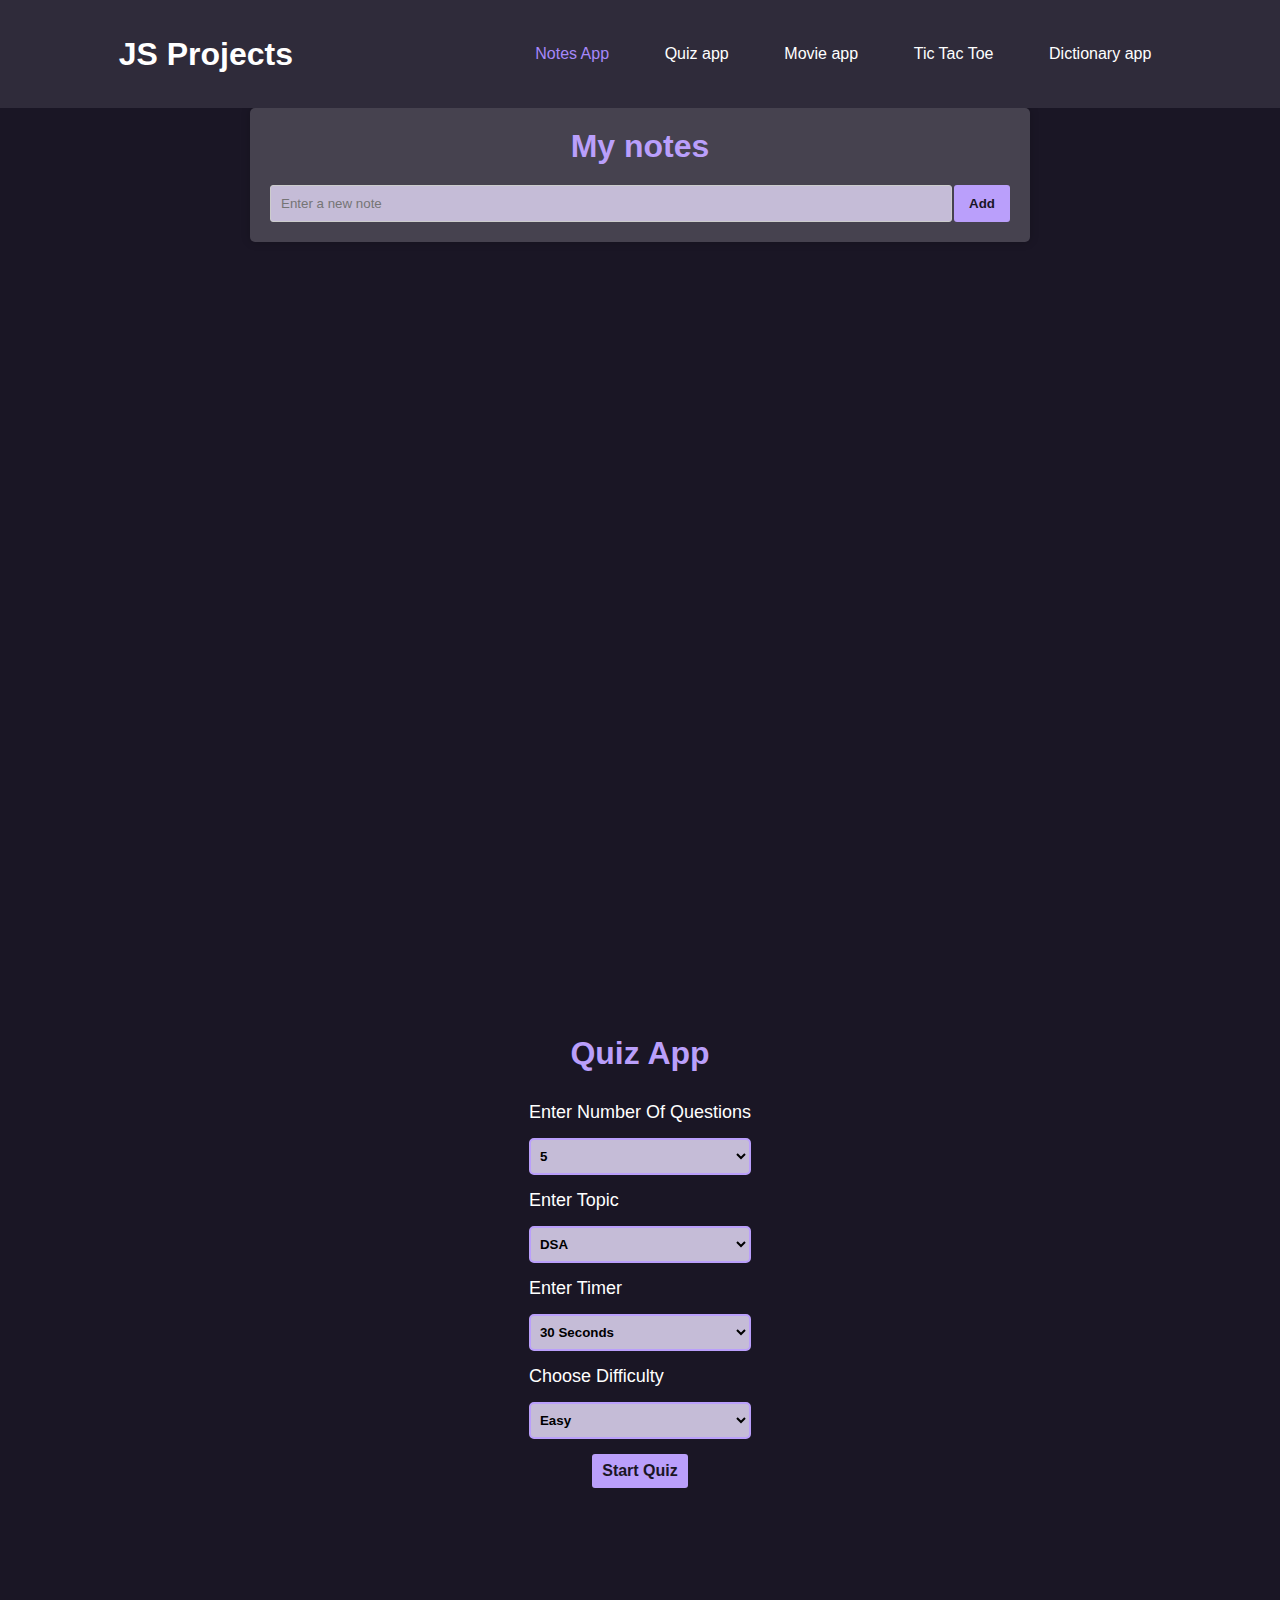
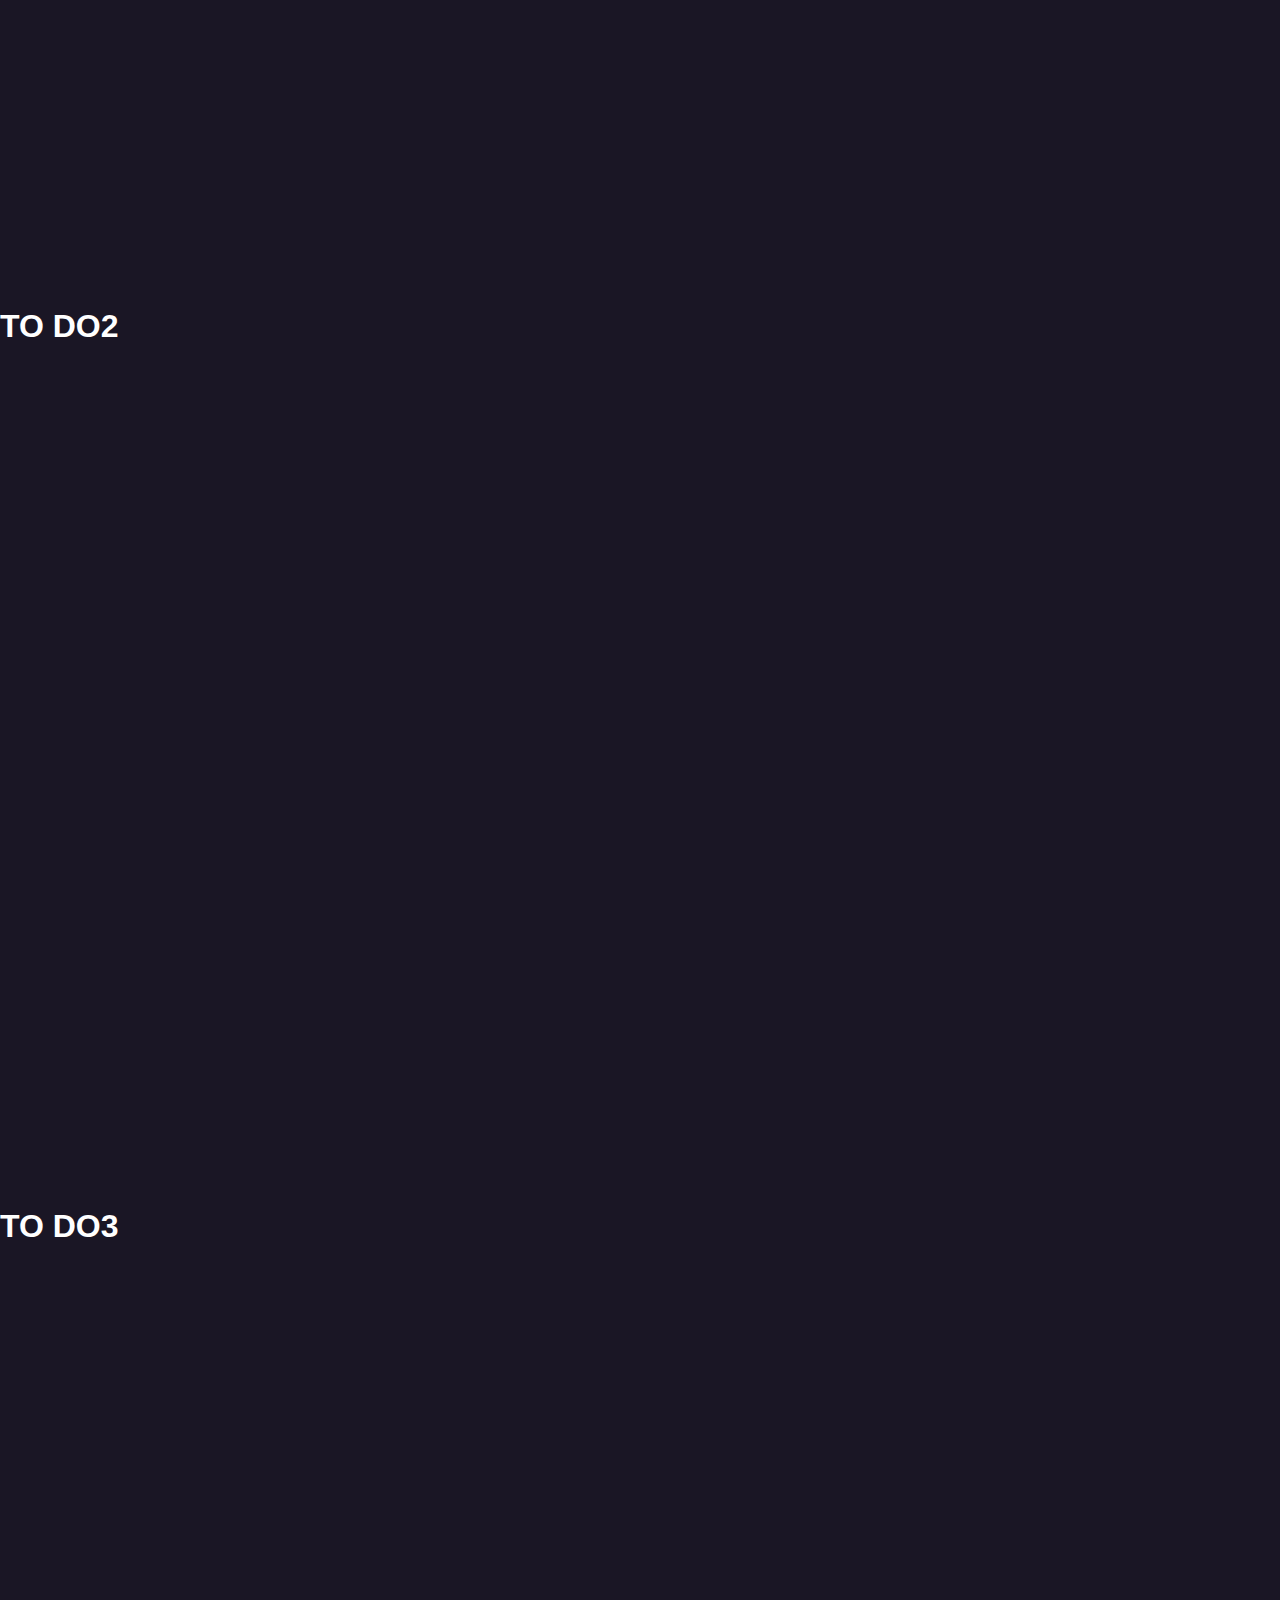
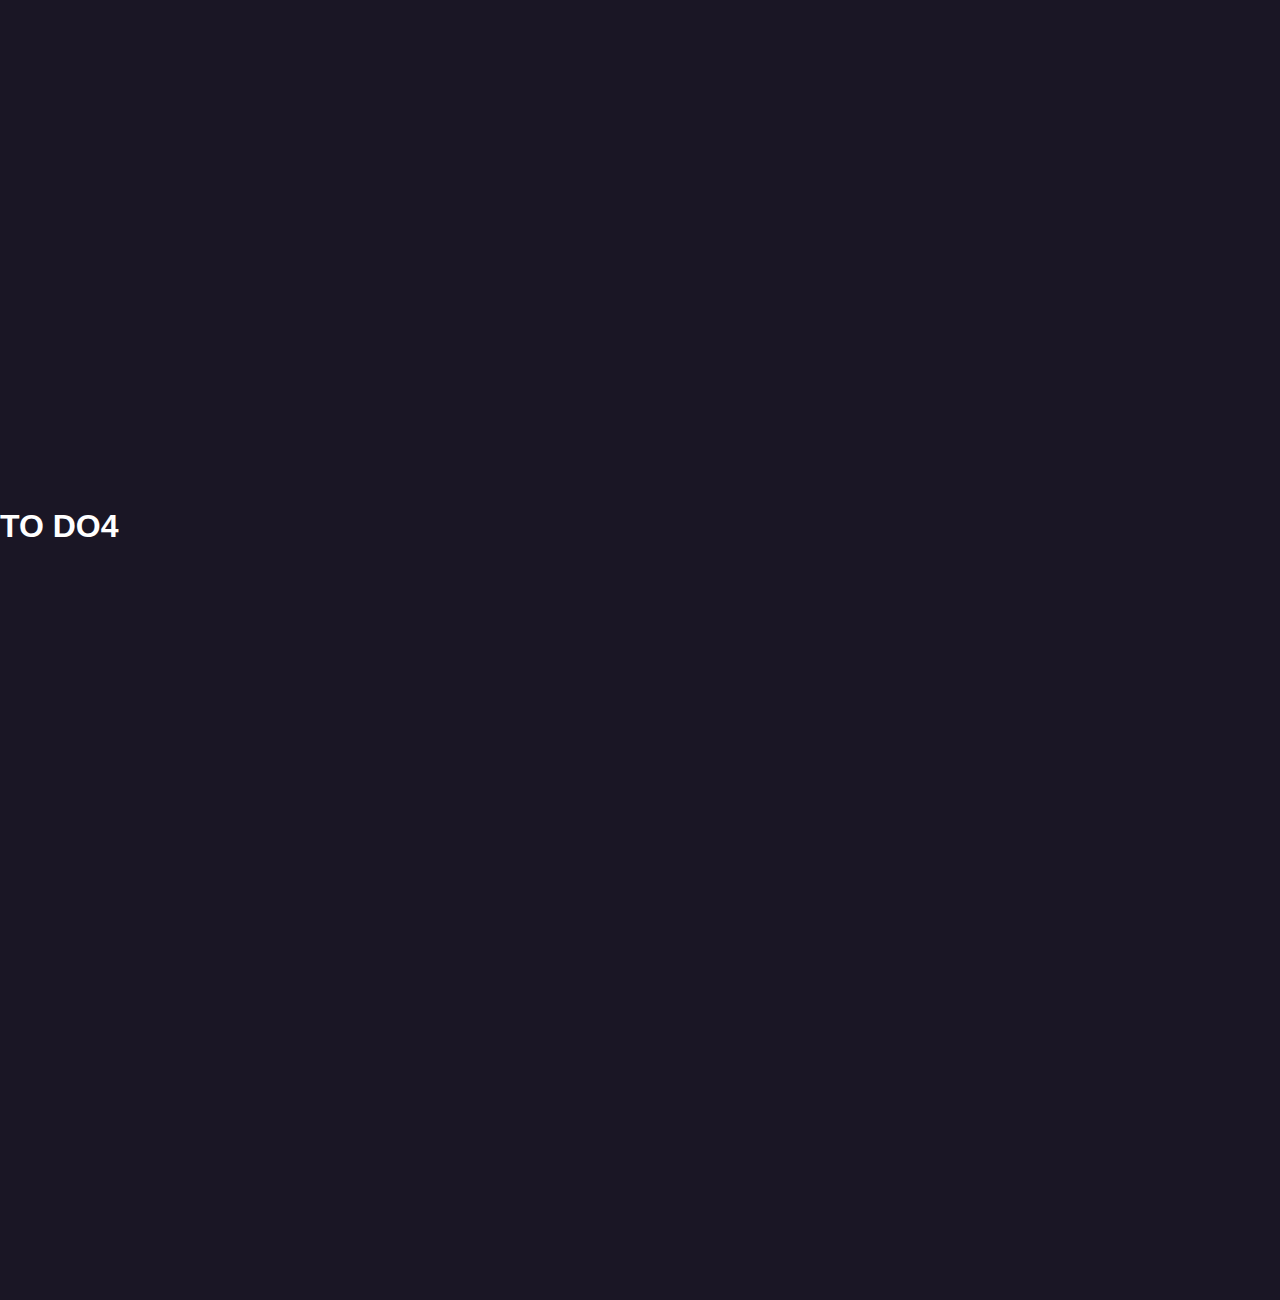
==== index.html @ ff4a1674 "quiz html css dont" ====
<!DOCTYPE html>
<html lang="en">
<head>
    <meta charset="UTF-8">
    <meta name="viewport" content="width=device-width, initial-scale=1.0">
    <title>JS-Projects</title>
    <link
      rel="stylesheet"
      href="https://cdnjs.cloudflare.com/ajax/libs/font-awesome/6.2.1/css/all.min.css"
      integrity="sha512-MV7K8+y+gLIBoVD59lQIYicR65iaqukzvf/nwasF0nqhPay5w/9lJmVM2hMDcnK1OnMGCdVK+iQrJ7lzPJQd1w=="
      crossorigin="anonymous"
      referrerpolicy="no-referrer"
    />
    <link rel="stylesheet" href="style.css">
</head>
<body>
    <!-- nav bar  -->
    <nav>
        <h1>JS Projects</h1>
        <div class="hamburger">&#9776</div>
        <div class="container">
            <div class="navItems">
                <a href="#notes" class="active">Notes App</a>
                <a href="#quiz">Quiz app</a>
                <a href="#movie">Movie app</a>
                <a href="#ticTac">Tic Tac Toe</a>
                <a href="#Dictionary">Dictionary app</a>
            </div>
        </div>
    </nav>
    <!-- navbar ends -->
    <!-- section for notes app -->
    <section id="notes">
        <div class="notesContainer">
            <h1>My notes</h1>
            <!-- form for adding notes -->
            <form id="noteForm">
                <input type="text" name="nInp" id="noteInput" placeholder="Enter a new note" required>
                <button>Add</button>
            </form>
            <!-- Display the existing notes -->
            <div id="viewNotes">
                <!-- Notes will be added here -->
            </div>
        </div>
    </section>
    <section id="quiz">
        <div class="quizContainer">
            <div class="startQuiz ">
                <h1>Quiz App</h1>
                <form class="settings">
                    <label for="noOfQuestions">Enter Number of Questions</label>
                    <select name="noQ" id="noOfQuestions">
                        <option value="5">5</option>
                        <option value="10">10</option>
                    </select>
                    <label for="topic">Enter Topic</label>
                    <select name="topics" id="topic">
                        <option value="DSA">DSA</option>
                        <option value="Web-Development">Web Development</option>
                        <option value="Python">Python</option>
                    </select>
                    <label for="timer">Enter timer</label>
                    <select name="timer" id="timer">
                        <option value="30">30 seconds</option>
                        <option value="60">60 seconds</option>
                    </select>
                    <label for="difficulty">Choose Difficulty</label>
                    <select name="difficulty" id="difficulty">
                        <option value="easy">Easy</option>
                        <option value="medium">Medium</option>
                        <option value="hard">Hard</option>
                    </select>
                </form>
                <button id="startBtn" class="btn">Start Quiz</button>
            </div>
            <div class="quizQna hide">
                <div class="timer">
                    <div class="progress">
                        <div class="progressBar"></div>
                        <span class="progressText">60%</span>
                    </div>
                </div>
                <div class="questions">
                    <h2>Question 1 / 5</h2>
                    <p>In the Rossini opera, what was??? Lorem ipsum dolorequatur!the lorem100 name of 'The Barber of Seville'?</p>
                </div>
                <div class="answers">
                    <div class="ans">
                        <span class="text">Answrer</span>
                        <span class="checkbox">
                            <i class="fas fa-check"></i>
                        </span>
                    </div>
                    <div class="ans selected wrong">
                        <span class="text">Answrer</span>
                        <span class="checkbox">
                            <i class="fas fa-check"></i>
                        </span>
                    </div>
                    <div class="ans">
                        <span class="text">Answrer</span>
                        <span class="checkbox">
                            <i class="fas fa-check"></i>
                        </span>
                    </div>
                    <div class="ans correct">
                        <span class="text">Answrer</span>
                        <span class="checkbox">
                            <i class="fas fa-check"></i>
                        </span>
                    </div>
                    <button class="btn submit" disabled>Submit</button>
                    <button class="btn next">Next</button>
                </div>
            </div>
            <div class="finalResult hide">
                <h1>Quiz Over🎊🎉</h1>
                <p>Your Score: </p>
                <h2><span class="your">0</span>/<span class="toatal">5</span></h2>
                <button class="btn">Restart Quiz</button>
            </div>
        </div>
    </section>
    <section id="movie">
        <div class="toDoContainer">
            <h1 class="h1">TO DO2</h1>
        </div>
    </section>
    <section id="ticTac">
        <div class="toDoContainer">
            <h1 class="h1">TO DO3</h1>
        </div>
    </section>
    <section id="Dictionary">
        <div class="toDoContainer">
            <h1 class="h1">TO DO4</h1>
        </div>
    </section>
    
    <script src="app.js"></script>
</body>
</html>
---- style.css ----
*{
    margin: 0;
    padding: 0;
    box-sizing: border-box;
    scroll-behavior: smooth;
}
:root{
    --bgColor:#1a1625;
    --secondarybgColor:#46424f;
    --navBgColor:#2f2b3a;
    --primaryTextColor:#fff;
    --secondaryTextColor:#908d96;
    --btnColor:#ba9ffb;
    --btnHoverColor:#9171f8;
    --btnTextColor:var(--bgColor);
    --navActiveColor:#a688fa;
    --navActiveBgColor:#1F1D33;
    --inputBoxColor:#c5bcd7;
}
body{
    font-family: 'Gill Sans', 'Gill Sans MT', Calibri, 'Trebuchet MS', sans-serif;
    background-color: var(--bgColor);
    color: var(--primaryTextColor);
}
/* styling for nav */
nav{
    position: fixed;
    top:0;
    width: 100%;
    z-index:1;
    height: 12vh;
    background-color: var(--navBgColor);
    display: flex;
    justify-content: space-around;
    align-items: center;    
}
nav>h1{
    cursor: pointer;
    margin-left: 5px;
}
.hamburger{
    display: none;
}
.navItems{
    display: flex;
    gap:2vw
}
.navItems>a{
    padding:15px ;
    color: var(--primaryTextColor);
    text-decoration: none;

}
.navItems>a:hover{
    color: var(--navActiveColor);
    background-color: var(--navActiveBgColor);
    border-radius: 30%;
    cursor: pointer;
}
/* responsive nav bar */
@media all and (max-width:500px){
    nav{
        height: 10vh;
        /* position: relative; */
    }
    .navItems{
        display: none;
        
    }
    .hamburger{
        display: block;
        font-size:xx-large;
        margin-left: auto;
        margin-right: 5px;
    }
    
    .container{
        position: relative;
    }
    .show{
        position: absolute;
        display: flex;
        flex-direction: column;
        /* max-height: 100%; */
        background-color:var(--navBgColor);
        align-items: center;
        right: 100%;
        /* bottom: 10px; */
        top: -4vh;
        padding:10px 0;
        font-size:small;
        border-radius: 10px;
    }
}
/* changing navbar text based on the section */
a.active{
    color: var(--navActiveColor);
}
/* navbar related styling ends here */
section{
    height: 100vh;
}
.h1{
    position: relative;
    top: 12vh;
}
/* Notes styling here */
.notesContainer{
    position: relative;
    overflow: auto;
    max-height:524px ;
    top: 12vh;
    max-width: 780px;
    margin: 0 auto;
    background-color:var(--secondarybgColor);
    padding: 20px;
    border-radius: 5px;
    box-shadow: 0 0 10px rgba(0,0,0,0.2);
}
.notesContainer>h1{
    text-align: center;
    color: var(--btnColor);
}
.notesContainer>form{
    display: flex;
    column-gap: 2px;
    /* justify-content: space-between; */
    margin-top: 20px;
}
.notesContainer>form>input[type=text]{
    flex: 1;
    padding: 10px;
    border: 1px solid #ccc;
    border-radius: 3px;
    outline: none;
    background-color: var(--inputBoxColor);
}
.notesContainer>form>button{
    padding: 10px 15px;
    cursor: pointer;
    border-radius: 3px;
    background-color: var(--btnColor);
    border: none;
    color: var(--btnTextColor);
    font-weight: 600;
}
.notesContainer>form>button:hover{
    background-color: var(--btnHoverColor);
}
/* for later */
#viewNotes{
    display: grid;
    grid-template-columns: 1fr 1fr 1fr;
    column-gap: 10px;
    position: relative;
    top: 10px;
}
.note {
    min-width: 240px;
    background-color: transparent;
    border: 1px solid #ccc;
    padding: 10px;
    border-radius: 3px;
    position: relative;
    max-height: 300px;
    overflow: auto;
}
.note span{
    clear: both;
}
.note .action-buttons {
    float: right;
    cursor: pointer;
}

.bold {
    font-weight: bold;
}
/* responsive notes design */
@media (max-width: 500px) {
    #viewNotes{
        display: grid;
        grid-template-columns: 1fr 1fr;
        gap: 5px;
        position: relative;
        top: 10px;
    }
    .note {
        min-width: 150px;
        font-size: smaller;
    }    
}
/* Quiz section starts here */
/* utitlity class*/
.quizContainer>.hide{
    display: none !important;
}
.btn{
    padding: 8px 10px;
    cursor: pointer;
    border-radius: 3px;
    background-color: var(--btnColor);
    border: none;
    color: var(--btnTextColor);
    font-weight: 600;
    font-size: medium;
    transition: all 0.3s ease-in-out;
}
.btn:hover{
    background-color: var(--btnHoverColor);
    color: white;
}


/* utility class ends here */
#quiz>.quizContainer{
    position:relative;
    top: 15vh;
}
/* startQuiz start */
.quizContainer>.startQuiz{
    display: grid;
    place-items: center;
    row-gap: 15px;
    height: 100%;
    /* border: 2px solid salmon; */
    
    max-width: 686px;
    margin: 0 auto;
}
.startQuiz>h1{
    color: var(--btnColor);
}
label{
    display: block;
    margin: 15px 0;
    cursor: pointer;
    font-size: large;
    text-transform: capitalize;
}
select{
    text-transform: capitalize;
    width: 100%;
    padding: 8px 5px;
    outline: none;
    cursor: pointer;
    background-color: var(--inputBoxColor);
    border: 2px solid var(--btnColor);
    border-radius:5px ;
    font-weight: 600;
}
/* second quiz layout */
.quizContainer>.quizQna{
    display: grid;
    place-items: center;

    height: 85vh;
    /* border: 1px solid lightcyan; */
    max-width: 686px;
    margin: 0 auto;
    overflow-y:auto;
    /* position: absolute; */
}
.timer{
 width: 100%;
 height: 40px; 
 display: flex;
 justify-content: center;
 align-items: center;
 /* border: 1px solid red; */

}
.timer>.progress{
    width: 100%;
    height: 33px;
    border-radius: 25px;
    border: 2px solid gray;
    background-color: transparent;
    overflow: hidden;
    position: relative;
}
.timer>.progress>.progressBar{
    width: 100%;
    height: 100%;
    background: linear-gradient(to right,var(--btnHoverColor),var(--btnColor));
}
.timer>.progress>.progressText{
    color: white;
    position: absolute;
    top: 50%;
    left: 50%;
    transform: translate(-50%, -50%);
}
/* question styling */
.questions{
    /* border:2px solid red; */
    width: 100%;
    max-height: 100px;

}
.questions>h2{
    padding:0 10px;
}
.questions>p{
    padding:2px 10px;
    max-height: 70px;
}
/* answers stylings */
.answers{
    width: 100%;
    min-height: 300px;
    overflow-y:auto;
    /* border: 3px solid green; */
    display: grid;
    grid-template-columns: 1fr;
    /* 20/4 = 5 */
    row-gap: 5px;
}
.answers>.ans{
    /* 240/4 = 60 */
    min-height: 50px;
    
    border: 2px solid var(--btnColor);
    display: flex;
    justify-content: space-between;
    align-items: center;

}
.text{
    padding: 0 10px;
}
.ans .checkbox {
    width: 20px;
    height: 20px;
    border-radius: 50%;
    border: 3px solid #3f4868;
    display: flex;
    align-items: center;
    justify-content: center;
    transition: all 0.3s;
    cursor: pointer;
    margin: 0 20px;
  }
  .ans .checkbox i {
    color: indigo;
    font-size: 10px;
    opacity: 0;
    transition: all 0.3s;
  }
  .ans:hover:not(.checked) .checkbox,
  .ans.selected .checkbox {
    background-color: var(--btnColor);
  }
  .ans.selected .checkbox i {
    opacity: 1;
  }
  .ans.correct {
      border-color: #0cef2a;
  }
  .ans.wrong {
    border-color: #fc3939;
  }
  .btn:disabled {
    background: #576081;
    cursor: not-allowed;
  }
  .btn.next {
    display: none;
  }
  
/* Final result logic */
.quizContainer>.finalResult{
    display: grid;
    place-items: center;
    height: 100%;
    row-gap: 30px;
    border: 2px solid sandybrown;
    background-color: var(--navBgColor);
    padding: 50px;
    /* border: 1px solid lightcyan; */
    max-width: 500px;
    margin:60px auto;
    overflow-y:auto;
    /* position: absolute; */
}

/* responsive quiz container related work */
@media all and (max-width:500px) {
    #quiz>.quizContainer{
        position:relative;
        top : 10vh;
    }
    .quizContainer>.quizQna{
        display: grid;
        place-items: center;
        row-gap: 0px;
        height: 70vh;
    }
    .answers{
        position: relative;
        top: -6vh;
    }
    
    .questions{
        /* border:2px solid red; */
        width: 100%;
        height: 50px;
        position: relative;
        top: -6vh;
    
    }
    .questions>h2{
        padding:0 10px;
    }
    .questions>p{
        padding:0px 10px;
        height: 30px;
    }
    .timer{
        width: 100%;
        height: 20px; 
    }
    .quizContainer>.finalResult{
        position: relative;
        top: 7vh;
    }
}
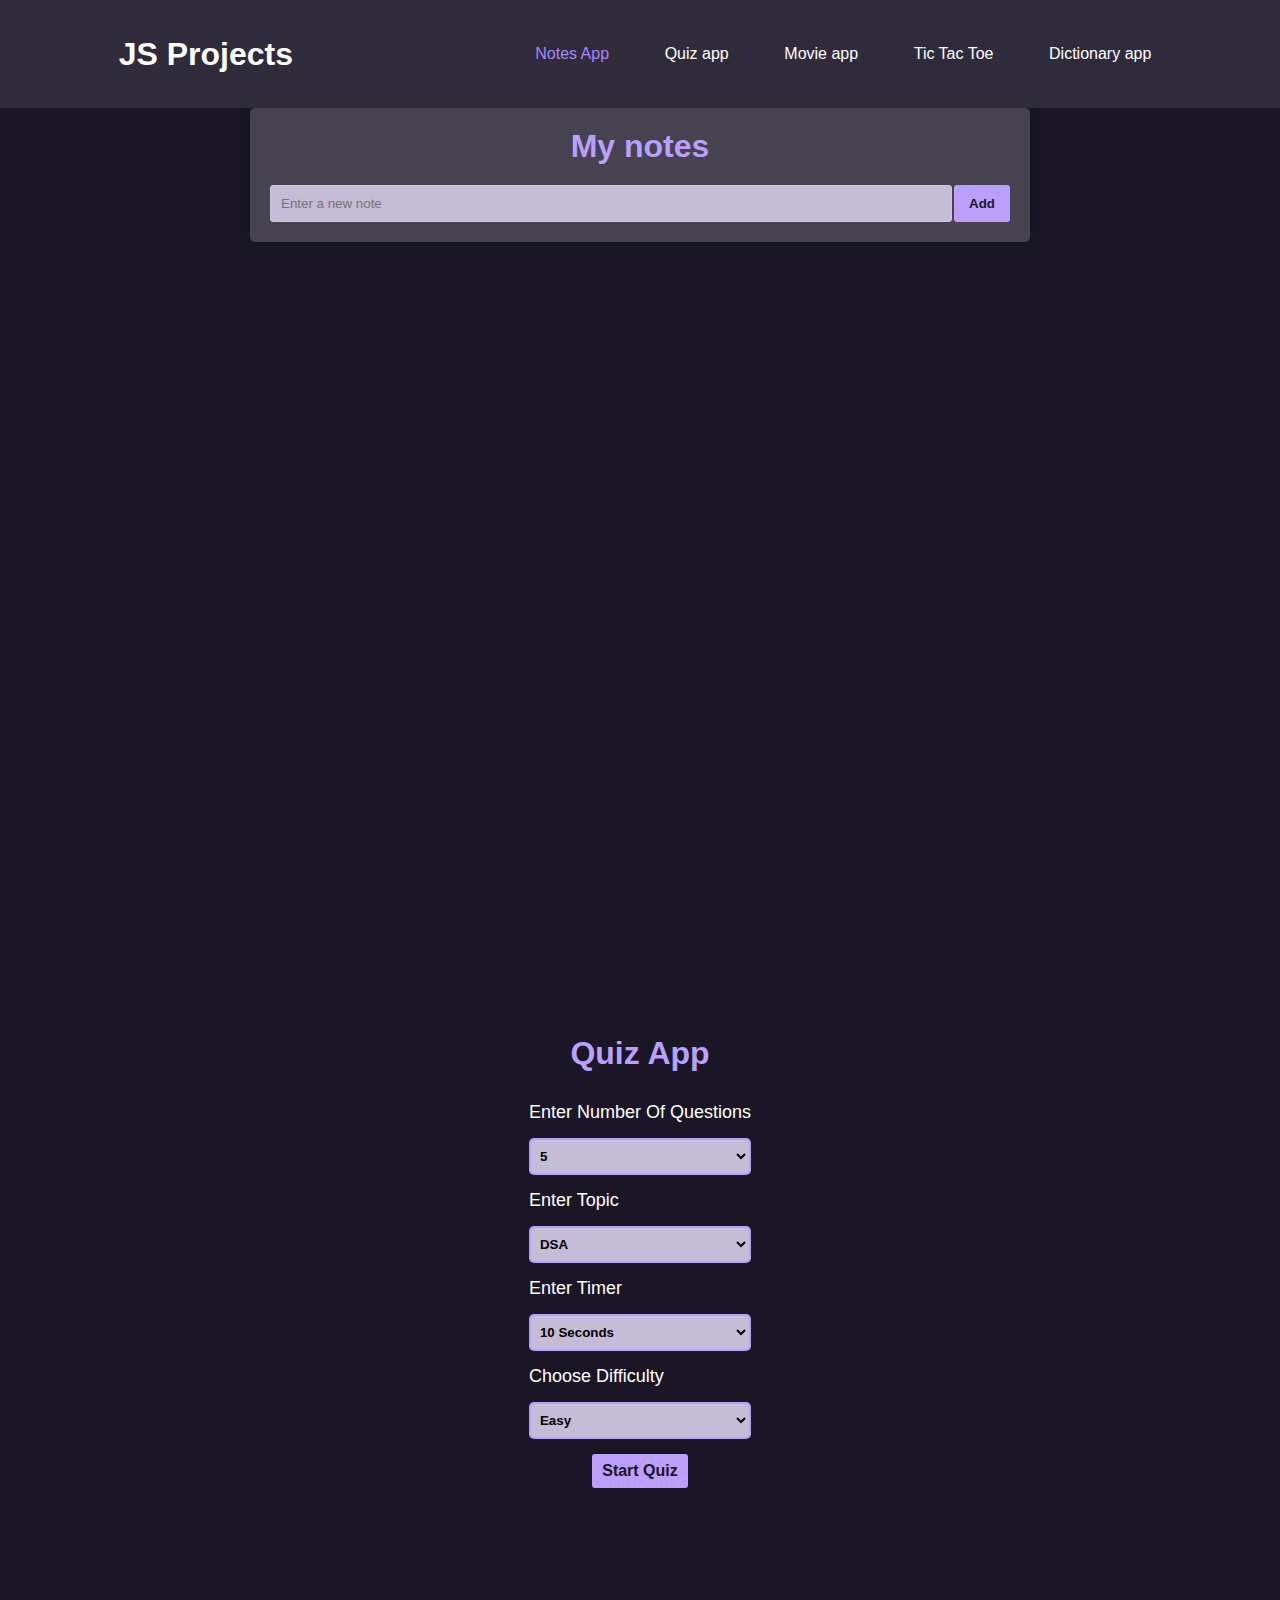
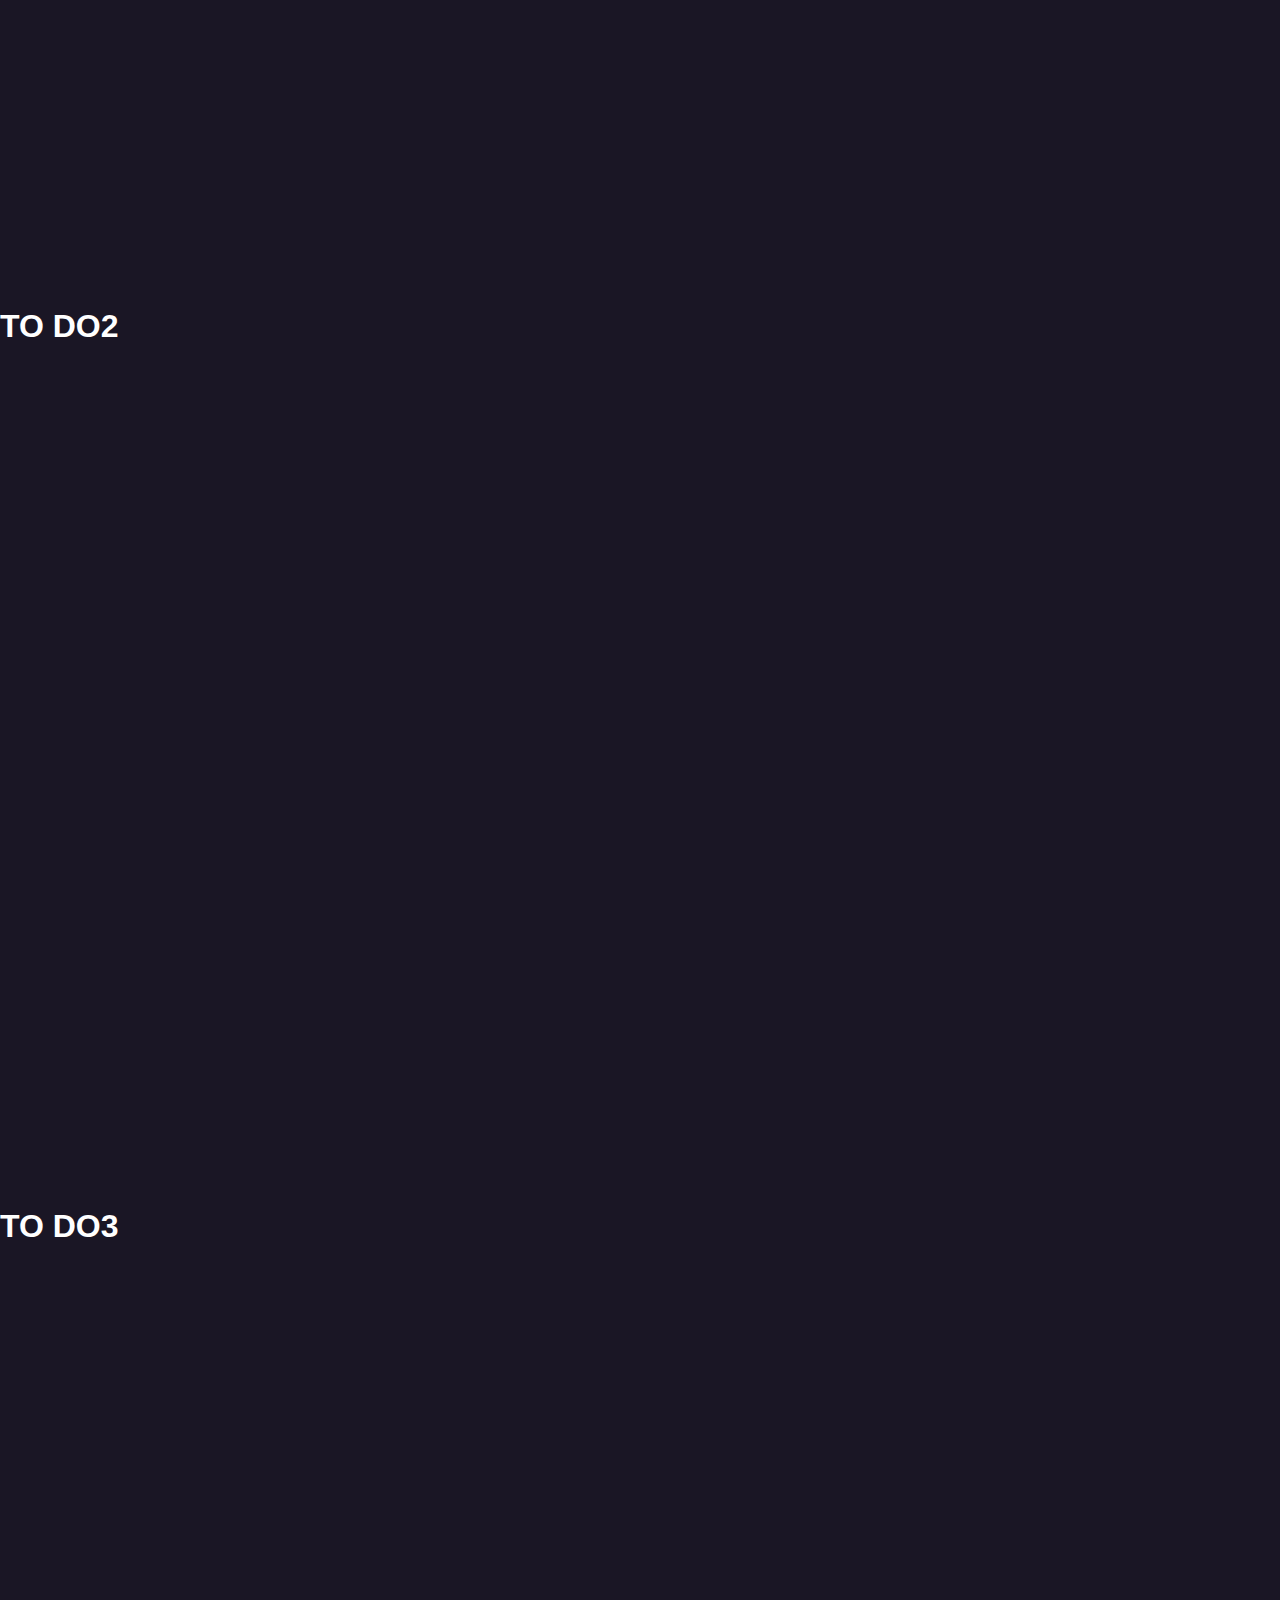
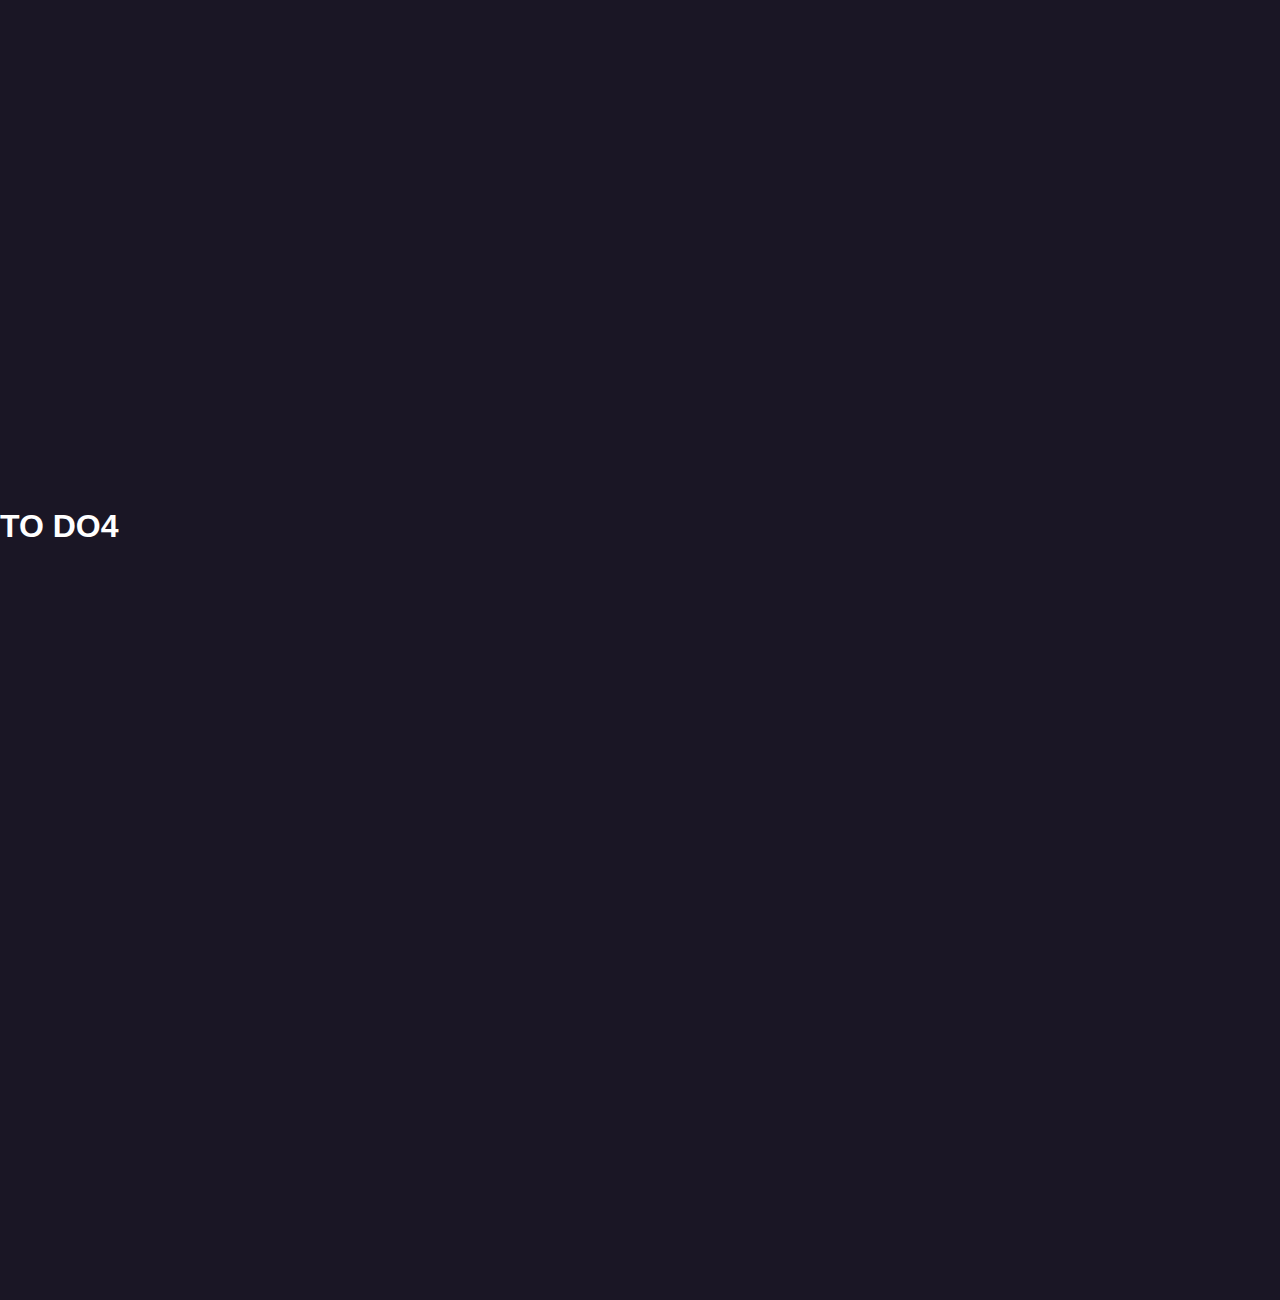
==== commit 3b321e30: "quiz done" ====
--- a/index.html
+++ b/index.html
@@ -46,9 +46,9 @@
     </section>
     <section id="quiz">
         <div class="quizContainer">
-            <div class="startQuiz ">
+            <form class="startQuiz ">
                 <h1>Quiz App</h1>
-                <form class="settings">
+                <div class="settings">
                     <label for="noOfQuestions">Enter Number of Questions</label>
                     <select name="noQ" id="noOfQuestions">
                         <option value="5">5</option>
@@ -62,6 +62,7 @@
                     </select>
                     <label for="timer">Enter timer</label>
                     <select name="timer" id="timer">
+                        <option value="10">10 seconds</option>
                         <option value="30">30 seconds</option>
                         <option value="60">60 seconds</option>
                     </select>
@@ -71,9 +72,9 @@
                         <option value="medium">Medium</option>
                         <option value="hard">Hard</option>
                     </select>
-                </form>
+                </div>
                 <button id="startBtn" class="btn">Start Quiz</button>
-            </div>
+            </form>
             <div class="quizQna hide">
                 <div class="timer">
                     <div class="progress">
@@ -82,8 +83,8 @@
                     </div>
                 </div>
                 <div class="questions">
-                    <h2>Question 1 / 5</h2>
-                    <p>In the Rossini opera, what was??? Lorem ipsum dolorequatur!the lorem100 name of 'The Barber of Seville'?</p>
+                    <h2>Question <span class="currQ">1</span>/<span class="totalQ">5</span></h2>
+                    <p class="questionText">In the Rossini opera, what was??? Lorem ipsum dolorequatur!the lorem100 name of 'The Barber of Seville'?</p>
                 </div>
                 <div class="answers">
                     <div class="ans">
@@ -92,7 +93,7 @@
                             <i class="fas fa-check"></i>
                         </span>
                     </div>
-                    <div class="ans selected wrong">
+                    <div class="ans ">
                         <span class="text">Answrer</span>
                         <span class="checkbox">
                             <i class="fas fa-check"></i>
@@ -104,21 +105,21 @@
                             <i class="fas fa-check"></i>
                         </span>
                     </div>
-                    <div class="ans correct">
+                    <div class="ans">
                         <span class="text">Answrer</span>
                         <span class="checkbox">
                             <i class="fas fa-check"></i>
                         </span>
                     </div>
-                    <button class="btn submit" disabled>Submit</button>
-                    <button class="btn next">Next</button>
+                    <button id="answerSubmitBtn" class="btn submit" disabled>Submit</button>
+                    <button id="nextQuestionBtn" class="btn next">Next</button>
                 </div>
             </div>
             <div class="finalResult hide">
                 <h1>Quiz Over🎊🎉</h1>
                 <p>Your Score: </p>
-                <h2><span class="your">0</span>/<span class="toatal">5</span></h2>
-                <button class="btn">Restart Quiz</button>
+                <h2 class="yourScore"></h2>
+                <button id="restartBtn" class="btn">Restart Quiz</button>
             </div>
         </div>
     </section>
@@ -138,6 +139,8 @@
         </div>
     </section>
     
-    <script src="app.js"></script>
+    <script type="module" src="app.js"></script>
+    <script type="module" src="quizData.js"></script>
+
 </body>
 </html>--- a/style.css
+++ b/style.css
@@ -363,10 +363,14 @@
   .btn:disabled {
     background: #576081;
     cursor: not-allowed;
-  }
-  .btn.next {
+  } 
+  #answerSubmitBtn .hideBtn{
+    display: none !important;
+  }
+  #nextQuestionBtn.btn.next {
     display: none;
   }
+
   
 /* Final result logic */
 .quizContainer>.finalResult{
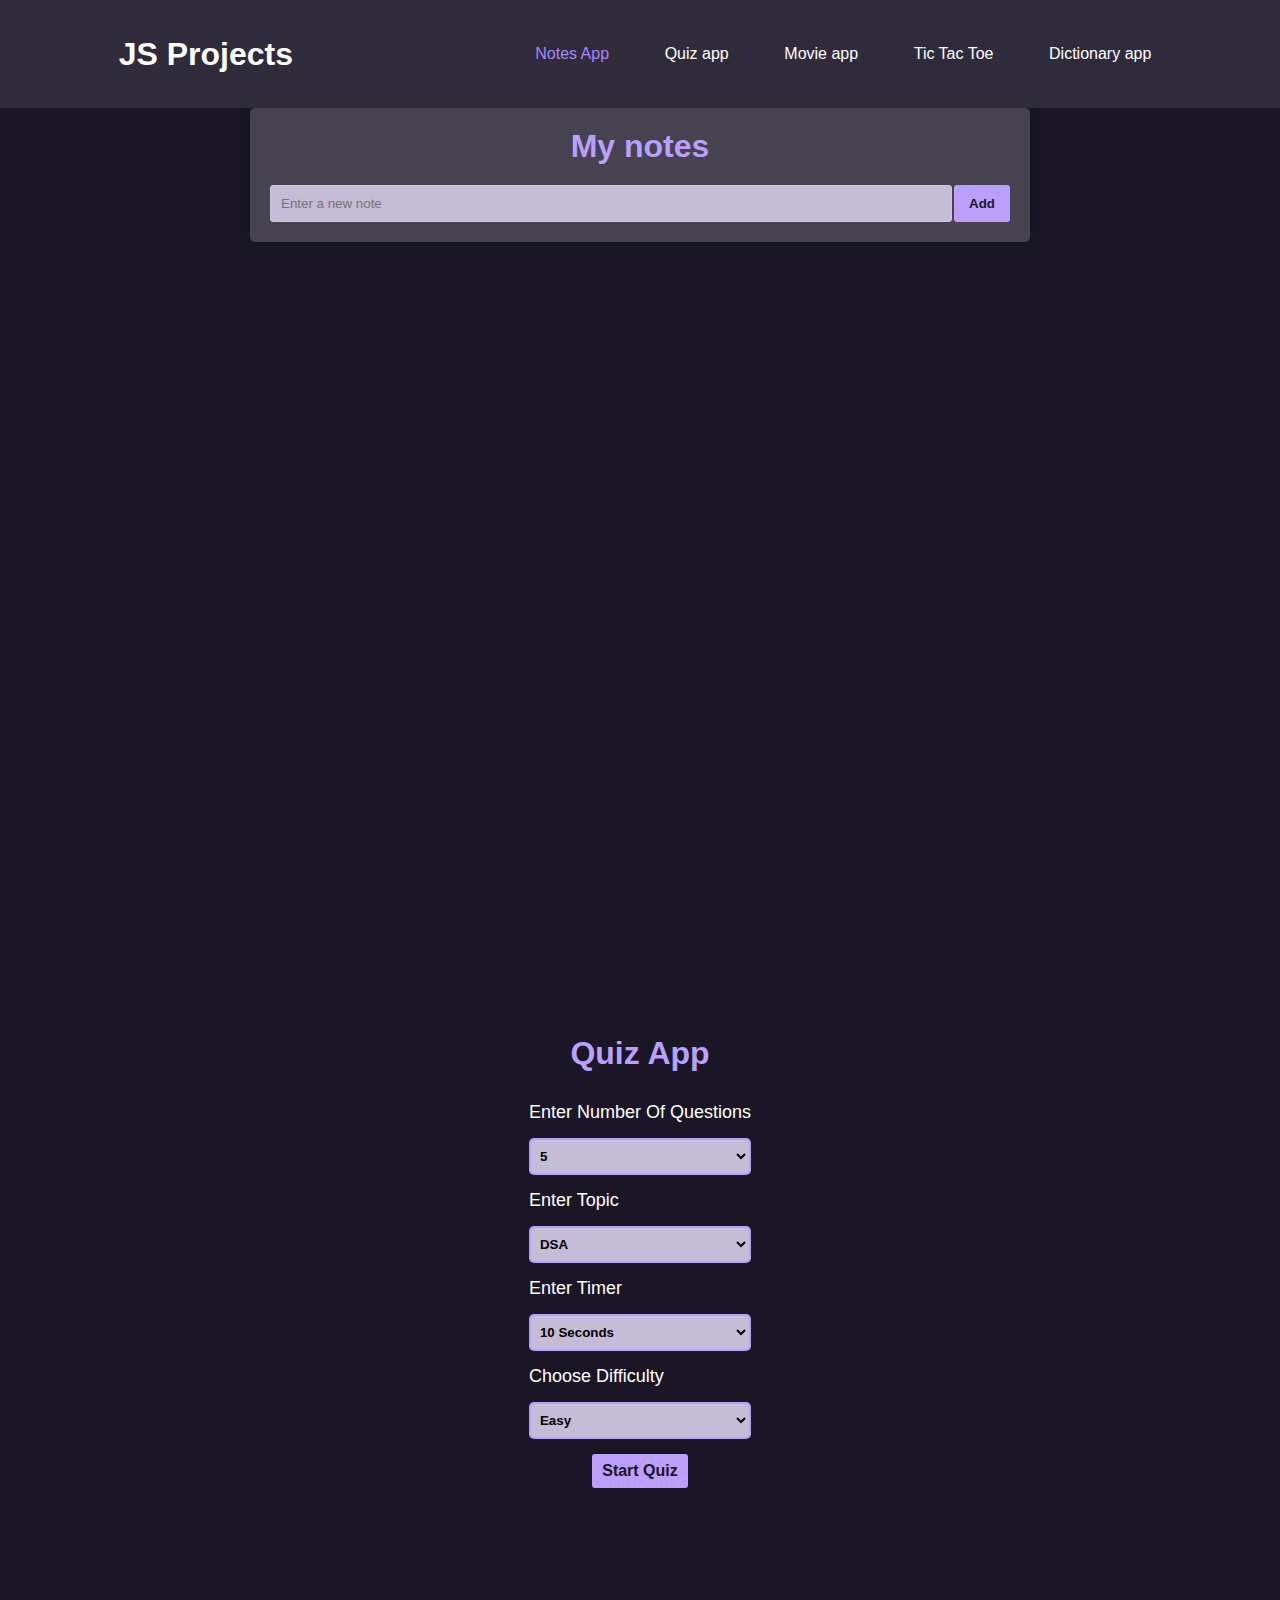
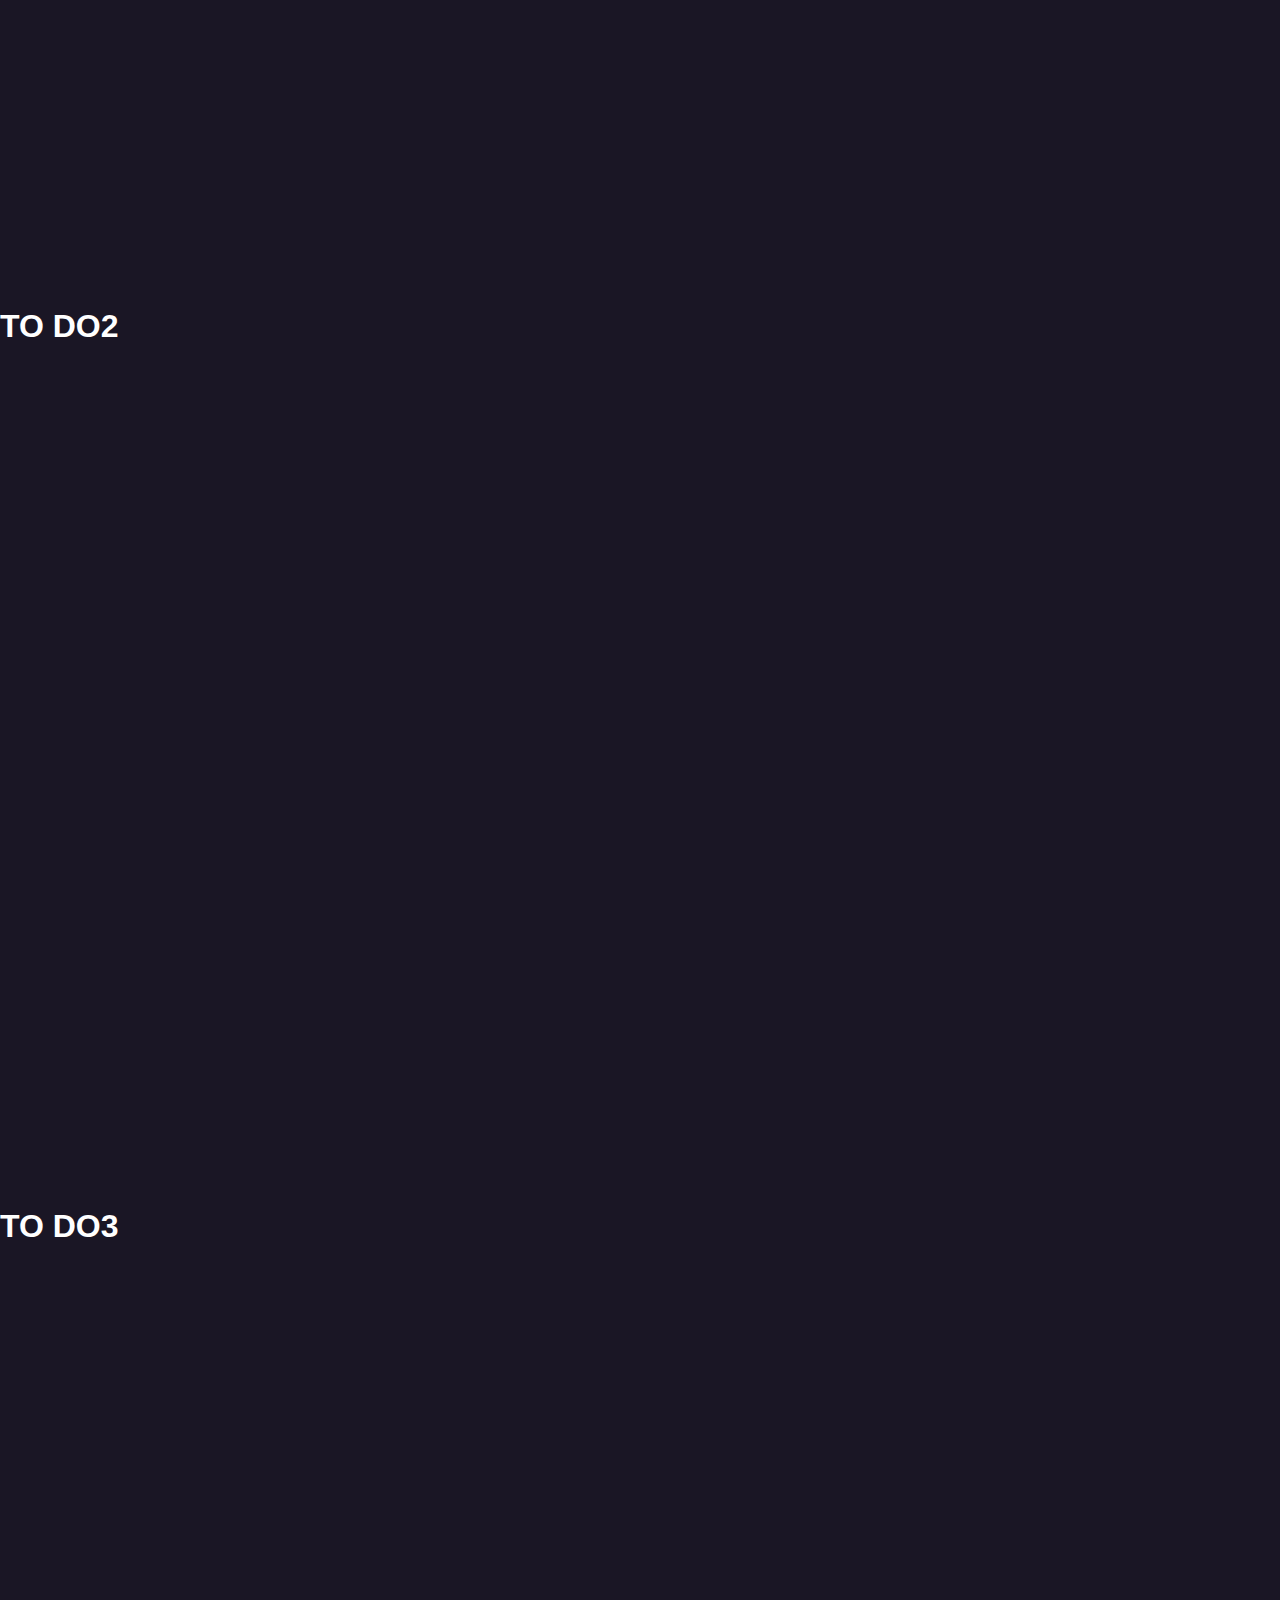
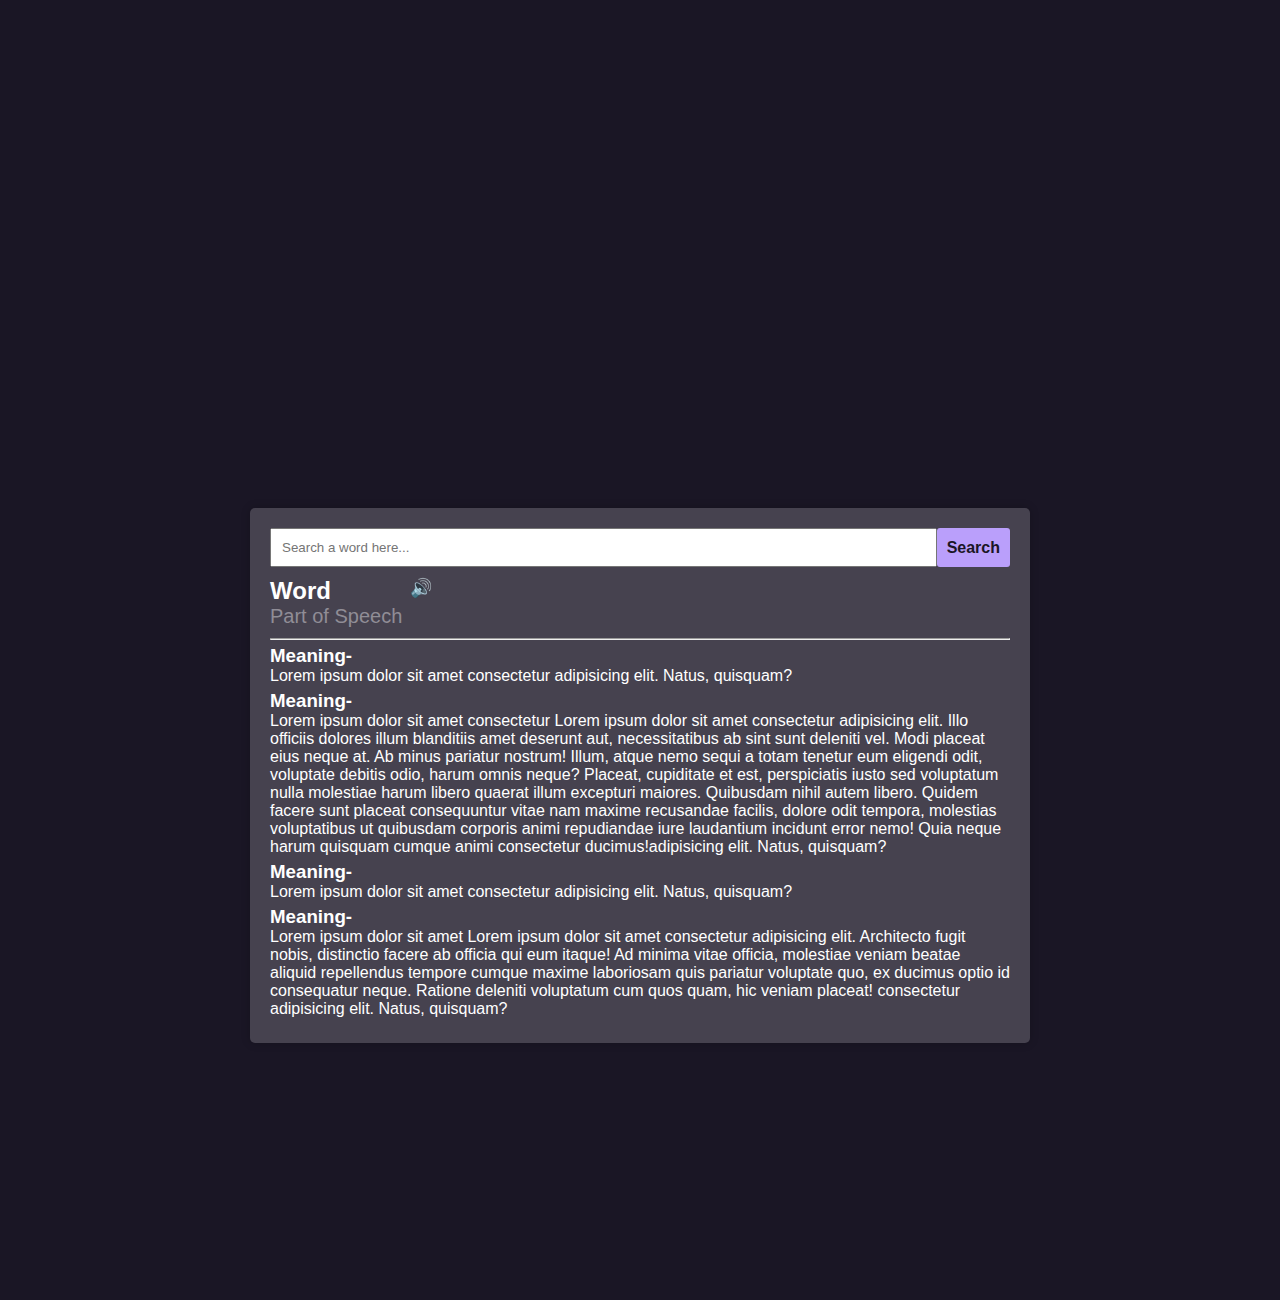
==== commit 577327c3: "dict" ====
--- a/index.html
+++ b/index.html
@@ -134,8 +134,36 @@
         </div>
     </section>
     <section id="Dictionary">
-        <div class="toDoContainer">
-            <h1 class="h1">TO DO4</h1>
+        <div class="dictContainer">
+            <div class="searchWord">
+                <input type="text" placeholder="Search a word here..." id="dictInput">
+                <button id="dictBtn" class="btn">Search</button>
+            </div>
+            <div class="displayWordDetails">
+                <div class="wordHeading">
+                    <div class="onlyWord">
+                        <h2>Word</h2>
+                        <p>Part of Speech</p>
+                    </div>
+                    <div class="wordSound">🔊</div>
+                </div>
+                <hr/>
+                <div class="wordMainBody">
+                    <div class="wordMeaning">
+                        <h3>Meaning-</h3><p>Lorem ipsum dolor sit amet consectetur adipisicing elit. Natus, quisquam?</p>
+                    </div>
+                    <div class="wordMeaning">
+                        <h3>Meaning-</h3><p>Lorem ipsum dolor sit amet consectetur  Lorem ipsum dolor sit amet consectetur adipisicing elit. Illo officiis dolores illum blanditiis amet deserunt aut, necessitatibus ab sint sunt deleniti vel. Modi placeat eius neque at. Ab minus pariatur nostrum! Illum, atque nemo sequi a totam tenetur eum eligendi odit, voluptate debitis odio, harum omnis neque? Placeat, cupiditate et est, perspiciatis iusto sed voluptatum nulla molestiae harum libero quaerat illum excepturi maiores. Quibusdam nihil autem libero. Quidem facere sunt placeat consequuntur vitae nam maxime recusandae facilis, dolore odit tempora, molestias voluptatibus ut quibusdam corporis animi repudiandae iure laudantium incidunt error nemo! Quia neque harum quisquam cumque animi consectetur ducimus!adipisicing elit. Natus, quisquam?</p>
+                    </div>
+                    <div class="wordMeaning">
+                        <h3>Meaning-</h3><p>Lorem ipsum dolor sit amet consectetur adipisicing elit. Natus, quisquam?</p>
+                    </div>
+                    <div class="wordMeaning">
+                        <h3>Meaning-</h3><p>Lorem ipsum dolor sit amet Lorem ipsum dolor sit amet consectetur adipisicing elit. Architecto fugit nobis, distinctio facere ab officia qui eum itaque! Ad minima vitae officia, molestiae veniam beatae aliquid repellendus tempore cumque maxime laboriosam quis pariatur voluptate quo, ex ducimus optio id consequatur neque. Ratione deleniti voluptatum cum quos quam, hic veniam placeat! consectetur adipisicing elit. Natus, quisquam?</p>
+                    </div>
+                </div>
+                
+            </div>
         </div>
     </section>
     
--- a/style.css
+++ b/style.css
@@ -429,3 +429,42 @@
         top: 7vh;
     }
 }
+/* dictionary related styling */
+.dictContainer{
+    position: relative;
+    overflow: auto;
+    max-height:600px ;
+    top: 12vh;
+    max-width: 780px;
+    margin: 0 auto;
+    background-color:var(--secondarybgColor);
+    padding: 20px;
+    border-radius: 5px;
+    box-shadow: 0 0 10px rgba(0,0,0,0.2);
+}
+.searchWord{
+    display: flex;
+}
+.searchWord>input{
+    width: 100%;
+    padding: 10px;
+}
+.wordHeading{
+    display: flex;
+    margin: 10px 0;
+}
+.wordHeading>.onlyWord>p{
+    font-size: 20px;
+    color: var(--secondaryTextColor);
+}
+.wordHeading>.wordSound{
+    font-size:18px;
+    cursor: pointer;
+    margin-left: 8px;
+    width: 25px;
+    height: 30px;
+    /* border: 1px solid salmon; */
+}
+.wordMeaning{
+    margin:5px 0;
+}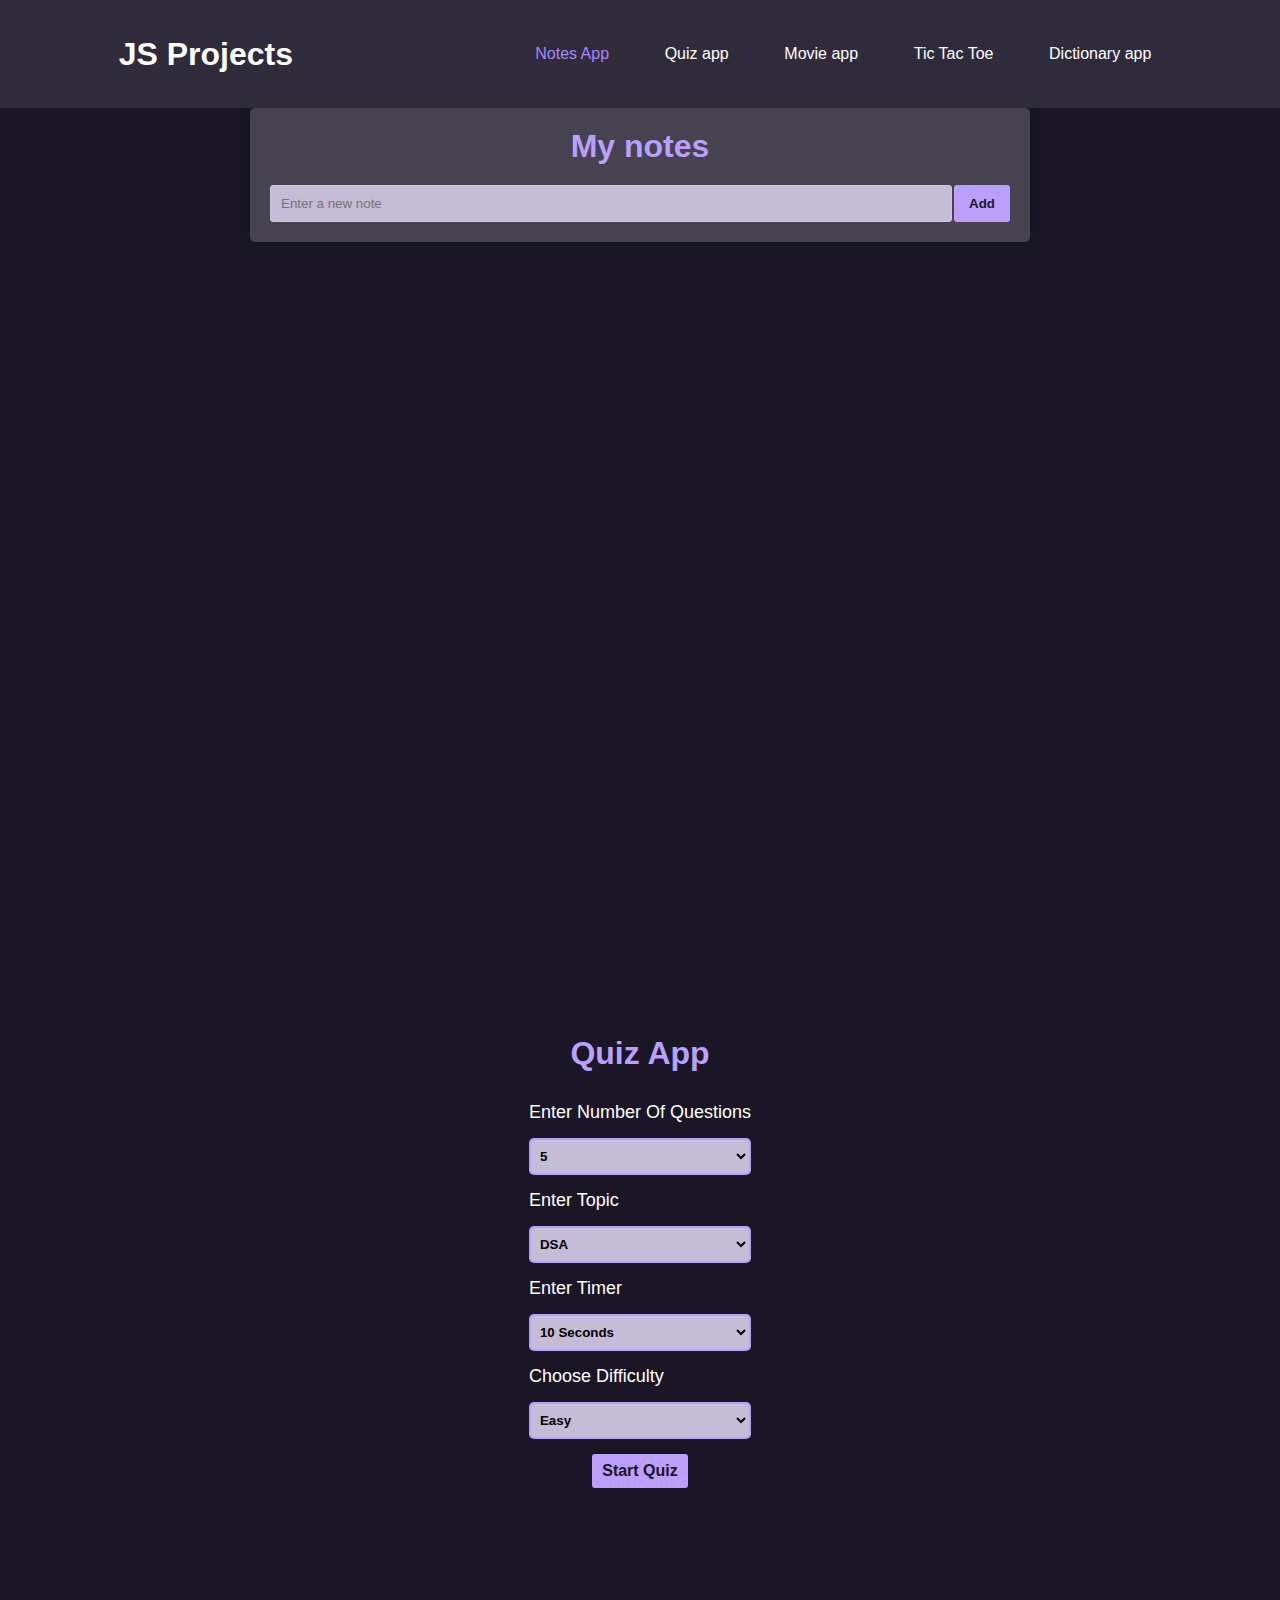
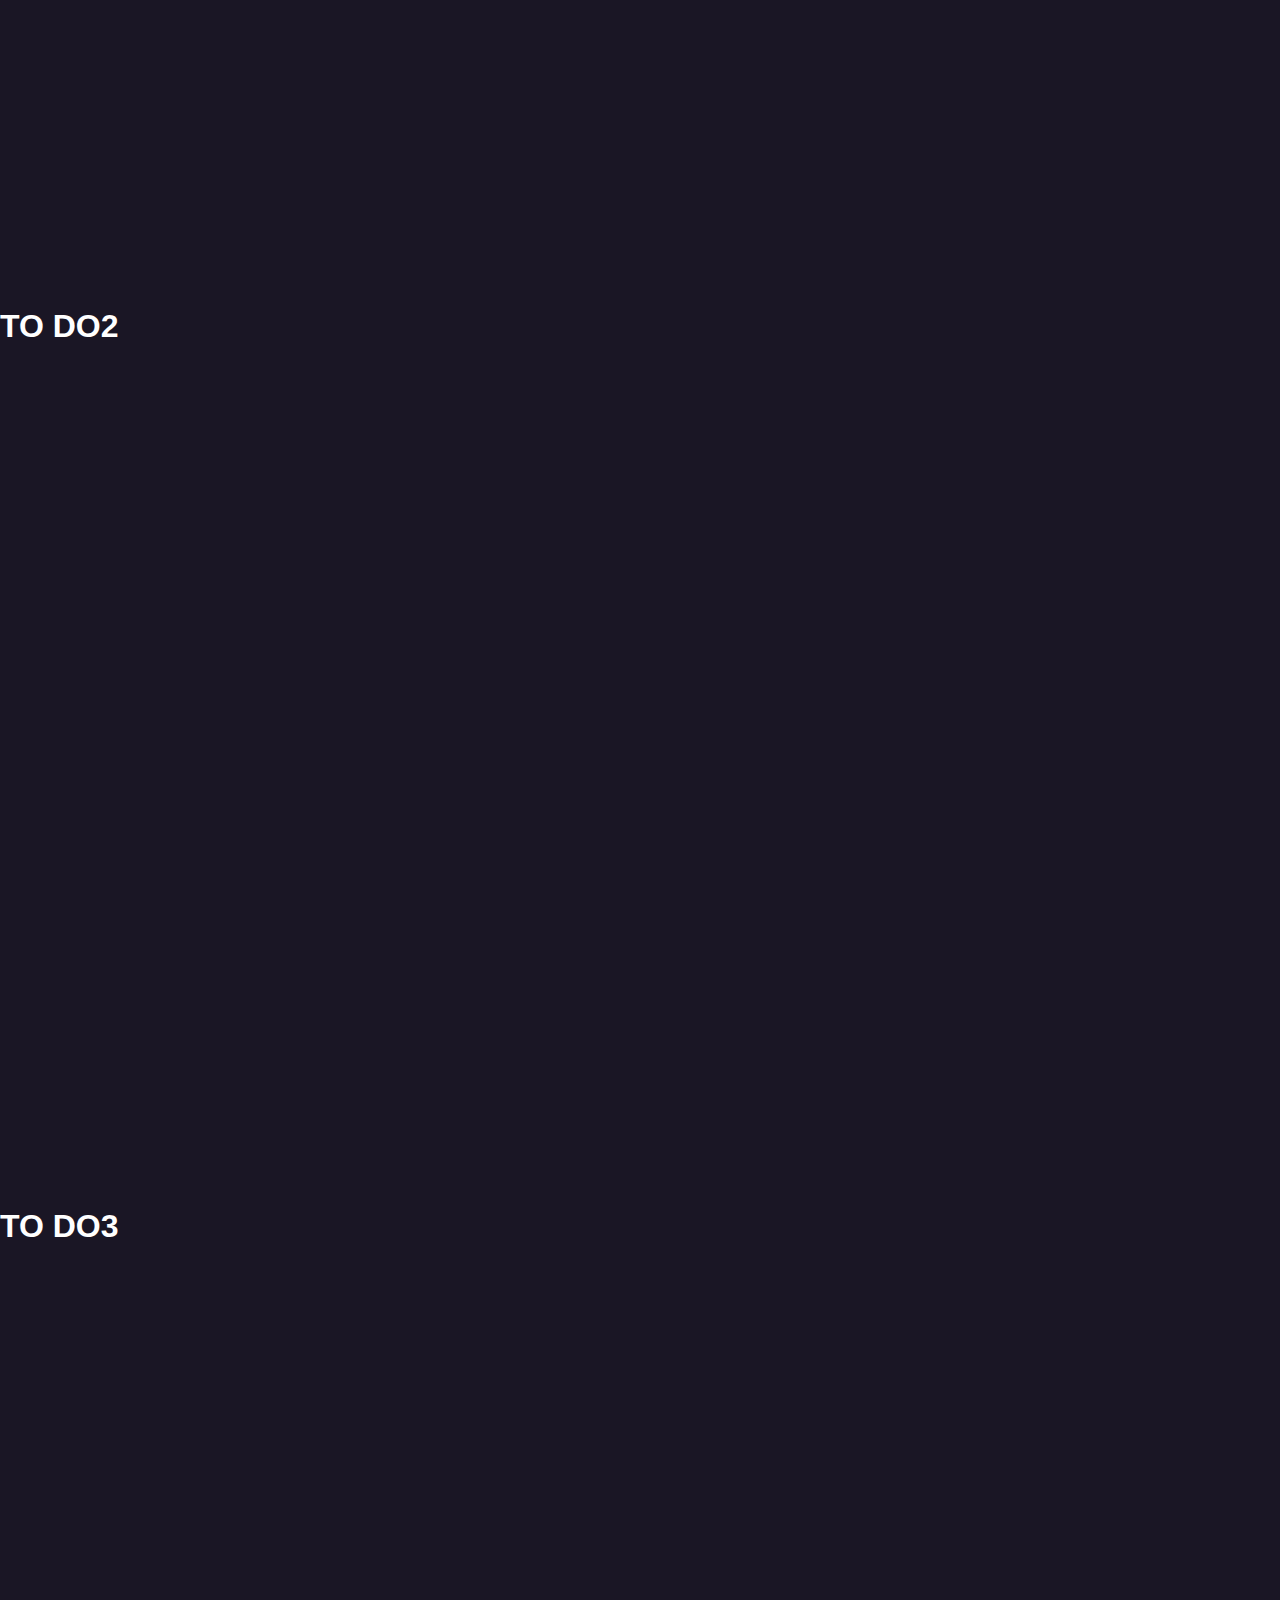
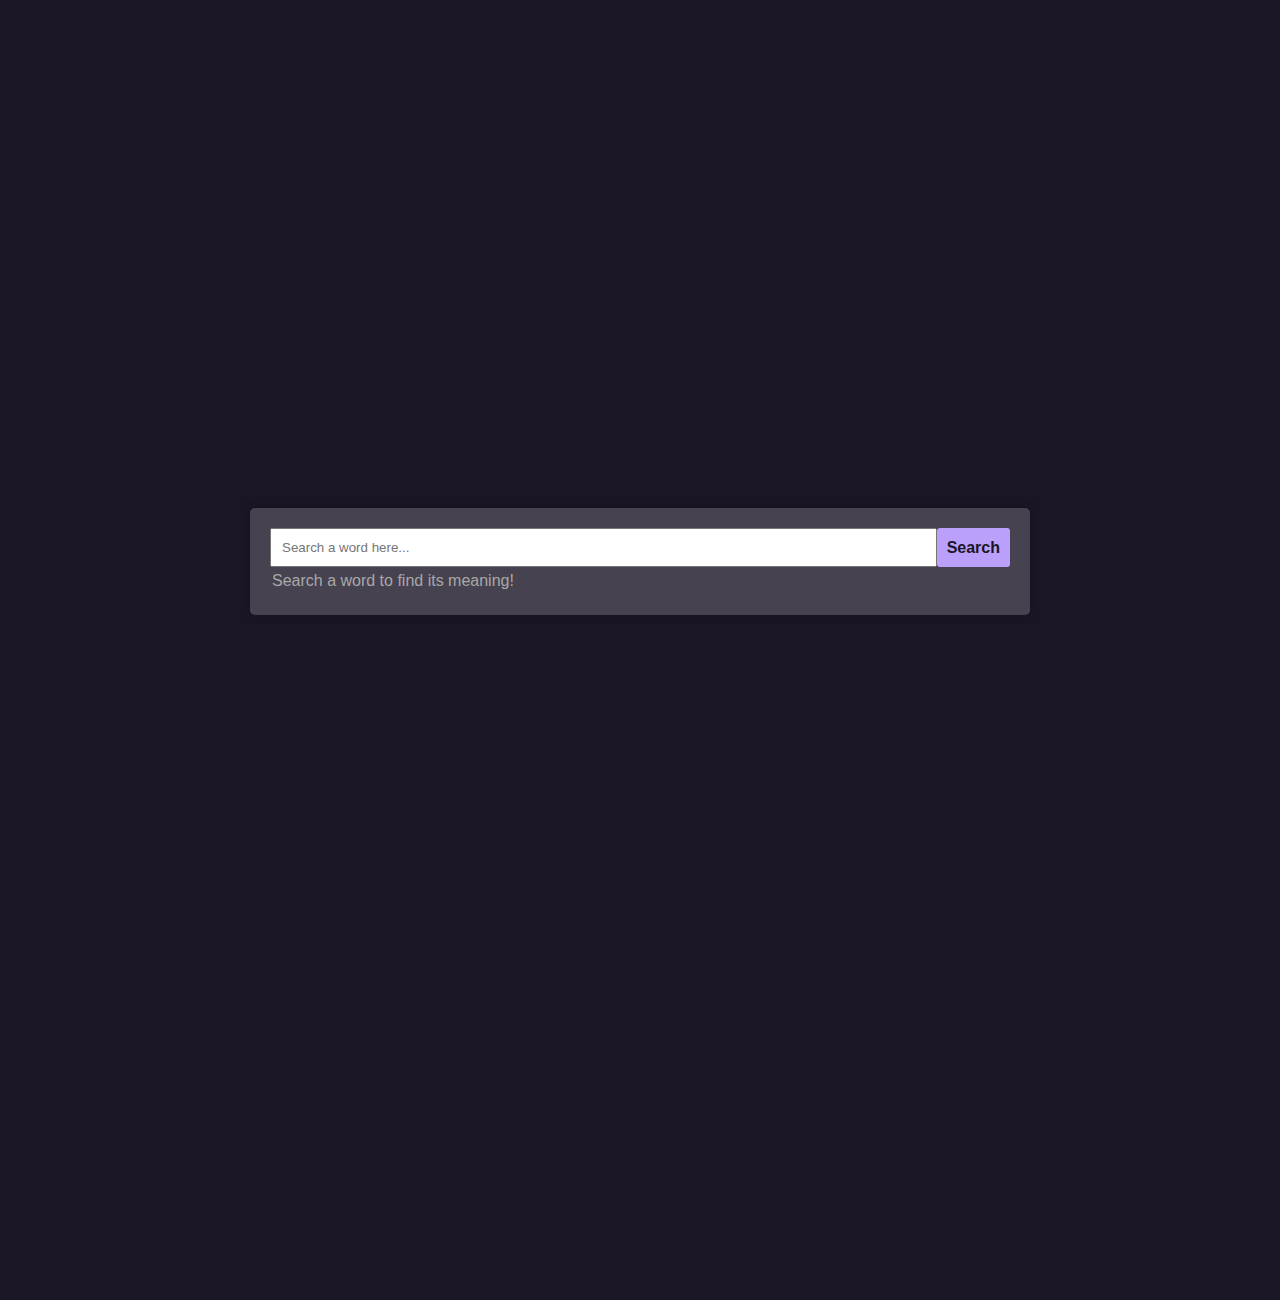
==== commit b33b395d: "Dictionary app done" ====
--- a/index.html
+++ b/index.html
@@ -139,15 +139,16 @@
                 <input type="text" placeholder="Search a word here..." id="dictInput">
                 <button id="dictBtn" class="btn">Search</button>
             </div>
+            <p style="color: rgb(168, 168, 168); margin: 5px 2px;">Search a word to find its meaning!</p>
             <div class="displayWordDetails">
-                <div class="wordHeading">
+                <!-- <div class="wordHeading">
                     <div class="onlyWord">
-                        <h2>Word</h2>
+                        <h2 class="dictH2">Word</h2>
                         <p>Part of Speech</p>
                     </div>
-                    <div class="wordSound">🔊</div>
-                </div>
-                <hr/>
+                    <button class="wordSound">🔊</button>
+                </div> -->
+                <!-- <hr/>
                 <div class="wordMainBody">
                     <div class="wordMeaning">
                         <h3>Meaning-</h3><p>Lorem ipsum dolor sit amet consectetur adipisicing elit. Natus, quisquam?</p>
@@ -161,7 +162,7 @@
                     <div class="wordMeaning">
                         <h3>Meaning-</h3><p>Lorem ipsum dolor sit amet Lorem ipsum dolor sit amet consectetur adipisicing elit. Architecto fugit nobis, distinctio facere ab officia qui eum itaque! Ad minima vitae officia, molestiae veniam beatae aliquid repellendus tempore cumque maxime laboriosam quis pariatur voluptate quo, ex ducimus optio id consequatur neque. Ratione deleniti voluptatum cum quos quam, hic veniam placeat! consectetur adipisicing elit. Natus, quisquam?</p>
                     </div>
-                </div>
+                </div> -->
                 
             </div>
         </div>
--- a/style.css
+++ b/style.css
@@ -444,10 +444,15 @@
 }
 .searchWord{
     display: flex;
+    /* flex-wrap: wrap; */
 }
 .searchWord>input{
     width: 100%;
     padding: 10px;
+}
+.searchWord>p{
+    color:var(--secondaryTextColor);
+    
 }
 .wordHeading{
     display: flex;
@@ -463,8 +468,13 @@
     margin-left: 8px;
     width: 25px;
     height: 30px;
+    background-color: var(--btnHoverColor);
+    border:none;
     /* border: 1px solid salmon; */
 }
 .wordMeaning{
     margin:5px 0;
+}
+.dictH2{
+    color: var(--btnColor);
 }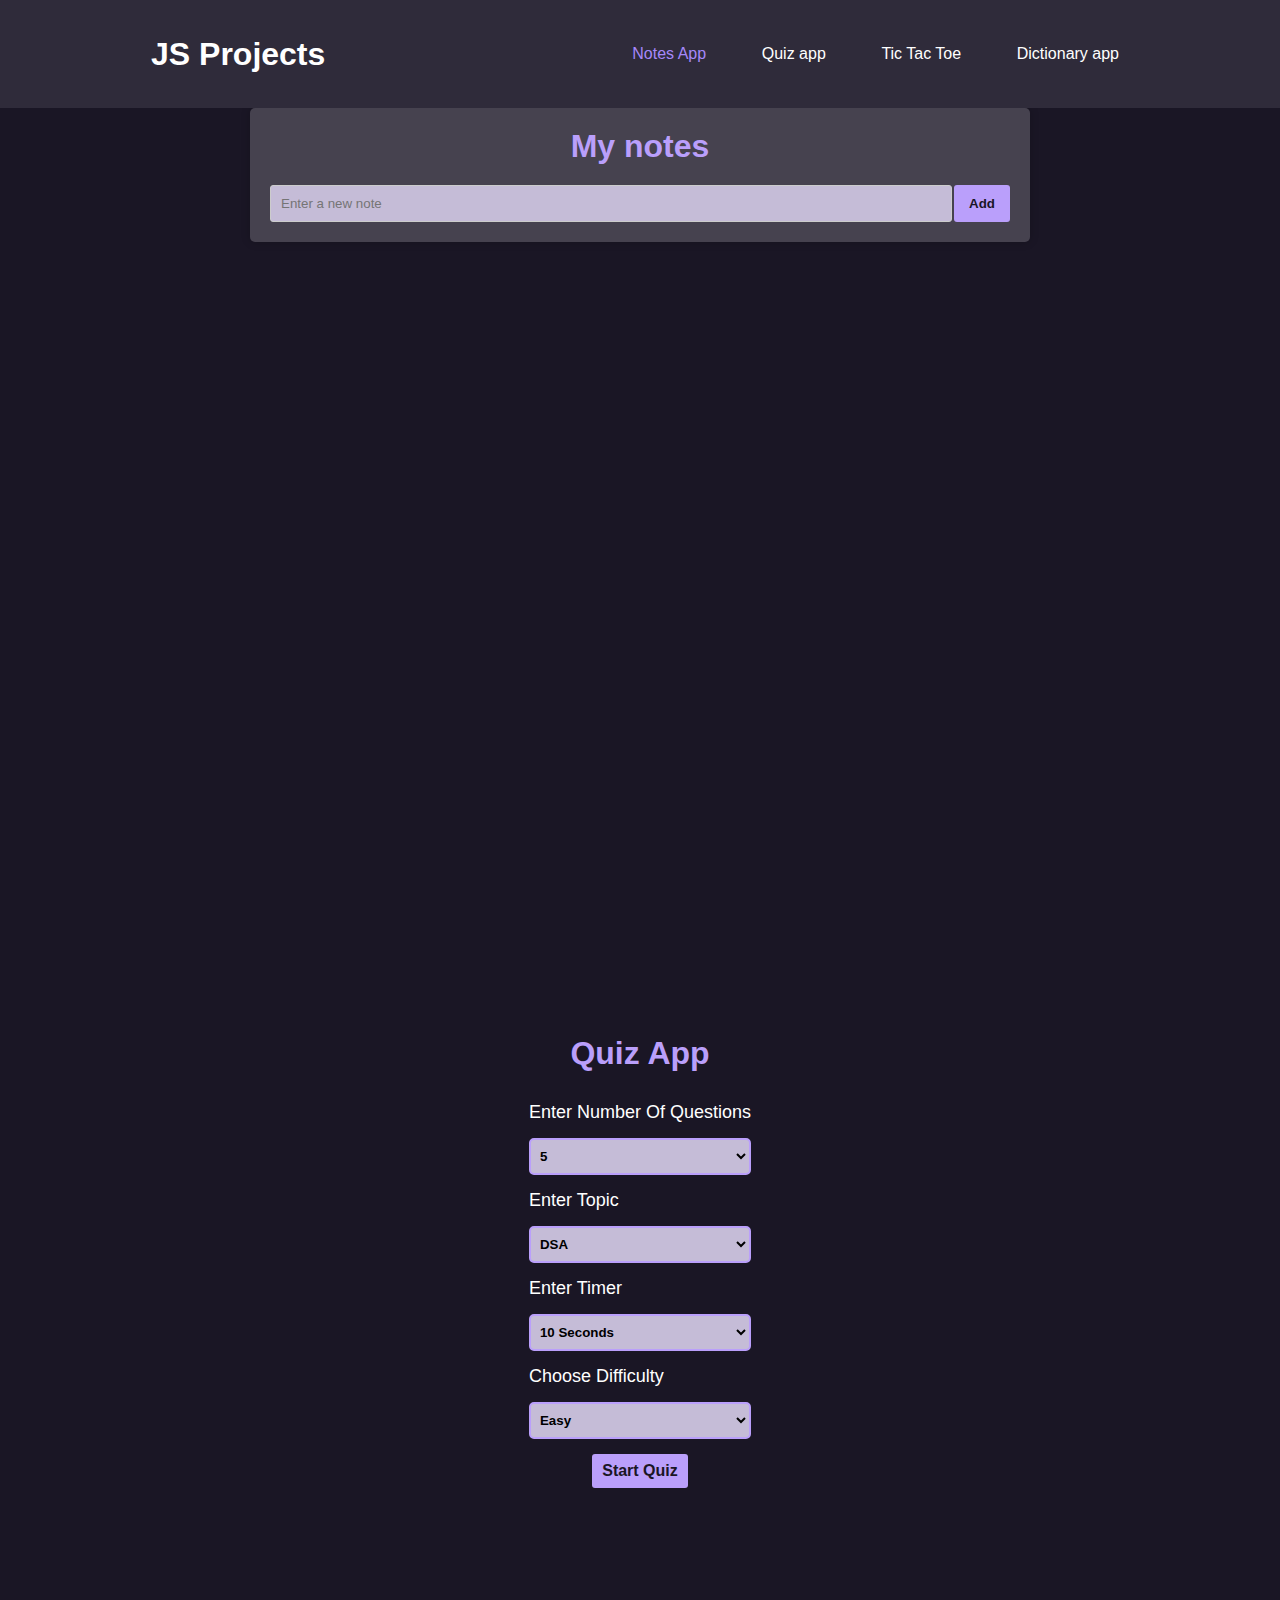
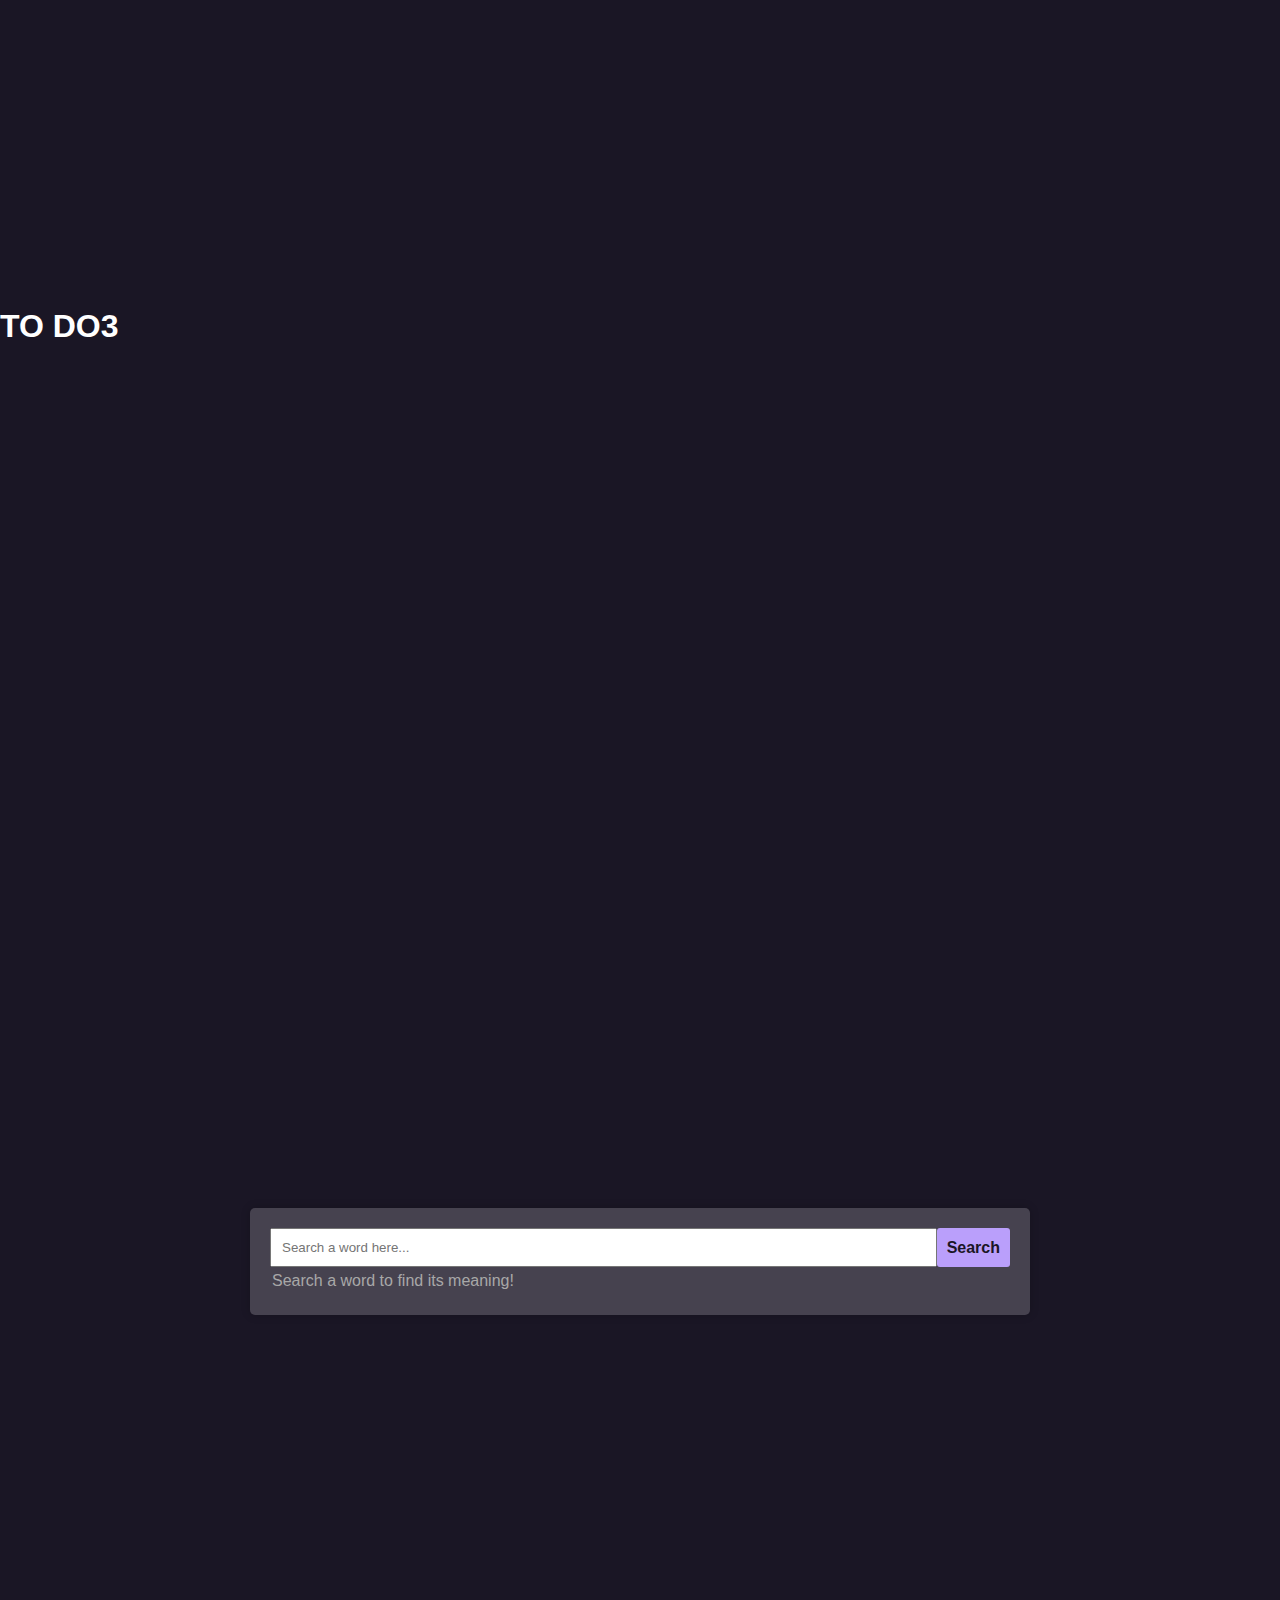
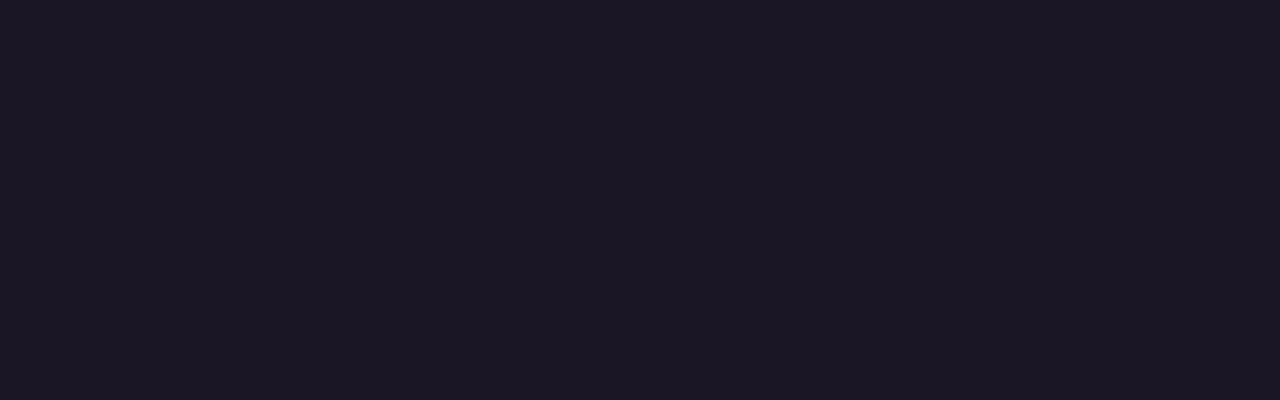
==== commit 532cfa84: "minor html change" ====
--- a/index.html
+++ b/index.html
@@ -22,7 +22,6 @@
             <div class="navItems">
                 <a href="#notes" class="active">Notes App</a>
                 <a href="#quiz">Quiz app</a>
-                <a href="#movie">Movie app</a>
                 <a href="#ticTac">Tic Tac Toe</a>
                 <a href="#Dictionary">Dictionary app</a>
             </div>
@@ -123,11 +122,6 @@
             </div>
         </div>
     </section>
-    <section id="movie">
-        <div class="toDoContainer">
-            <h1 class="h1">TO DO2</h1>
-        </div>
-    </section>
     <section id="ticTac">
         <div class="toDoContainer">
             <h1 class="h1">TO DO3</h1>
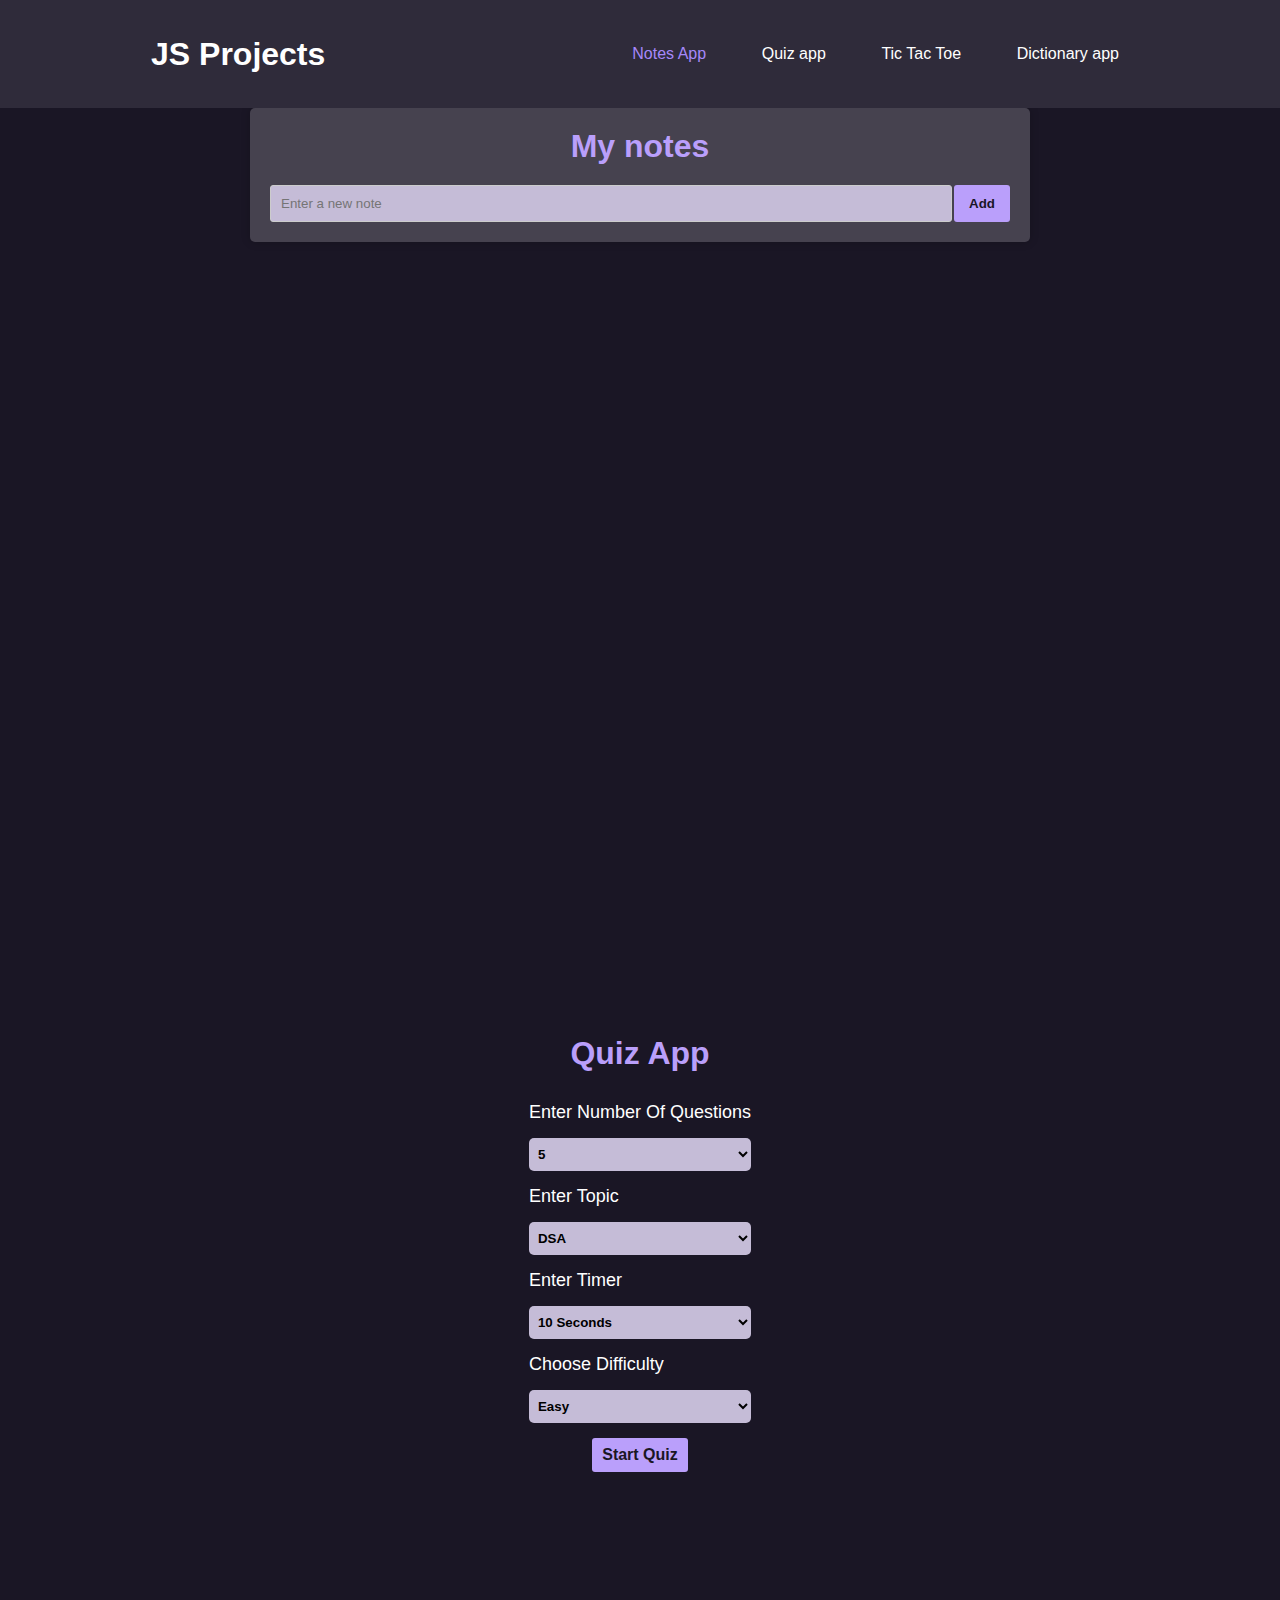
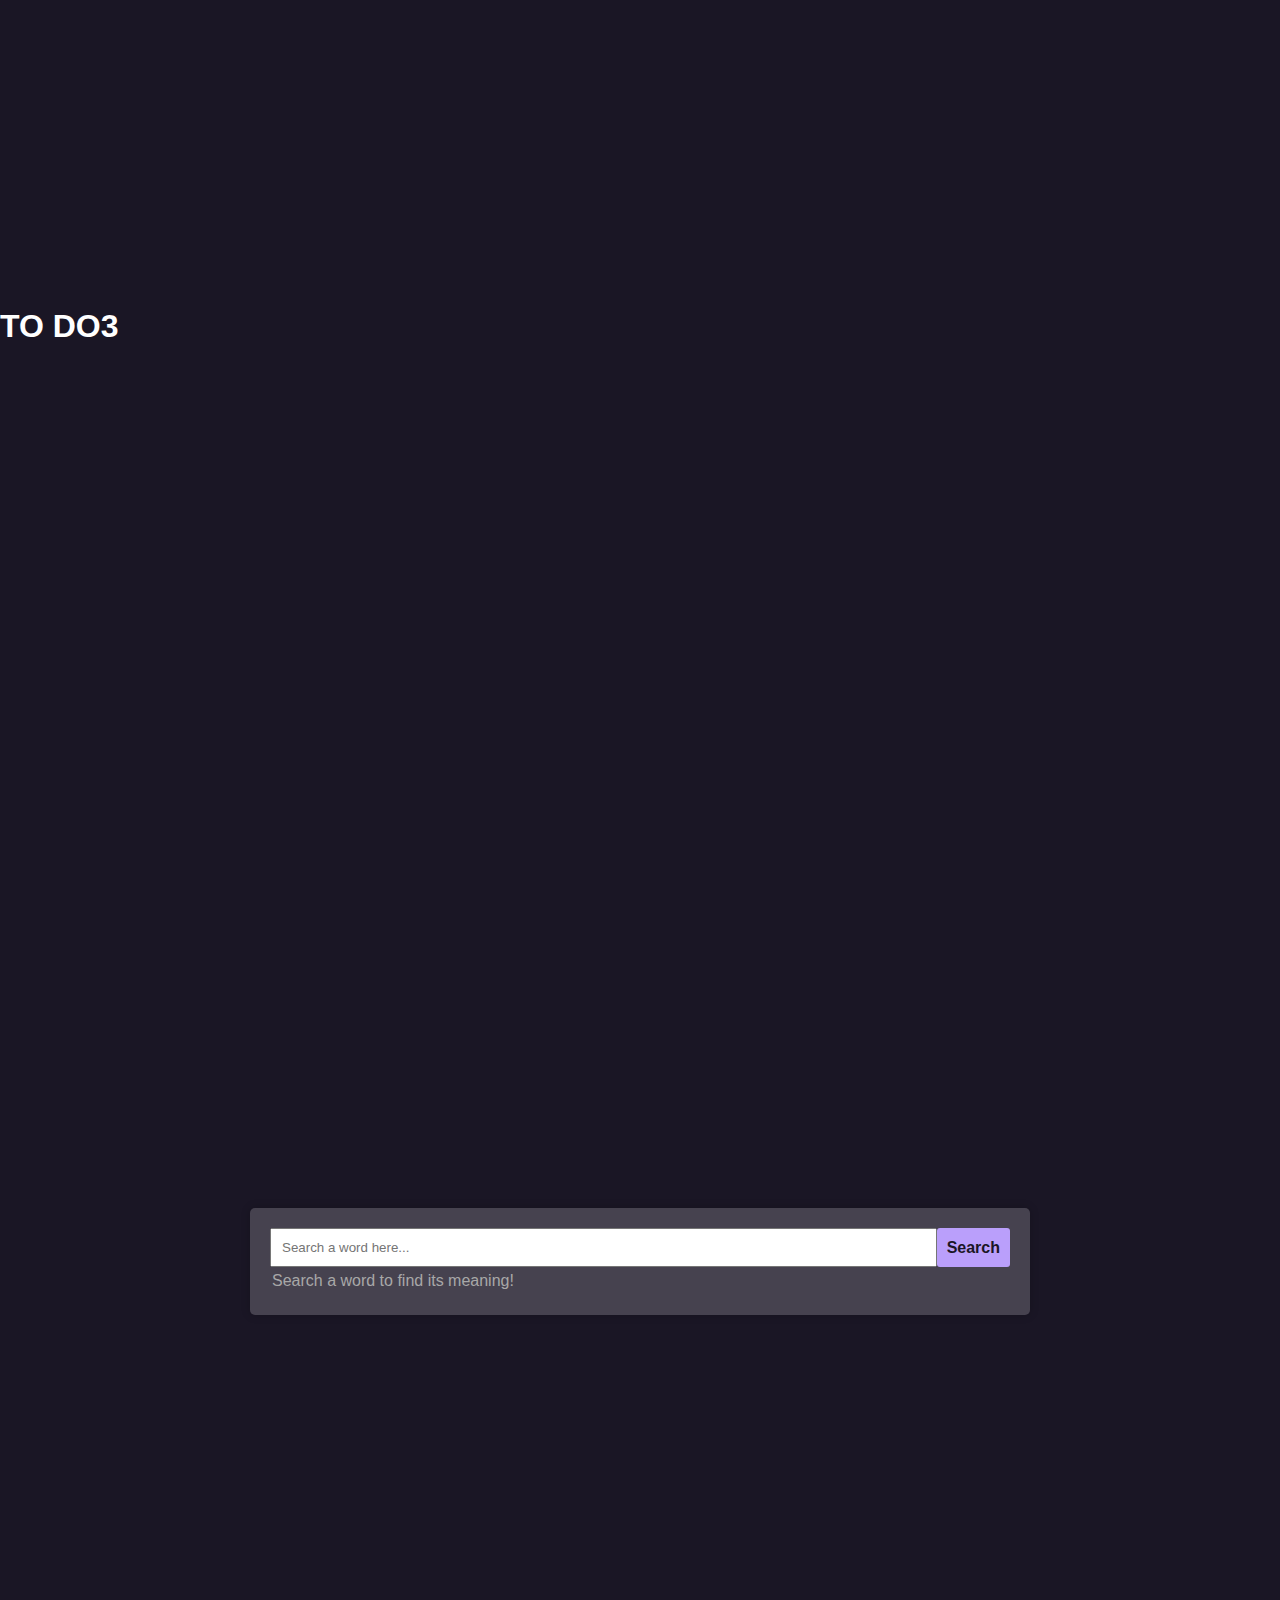
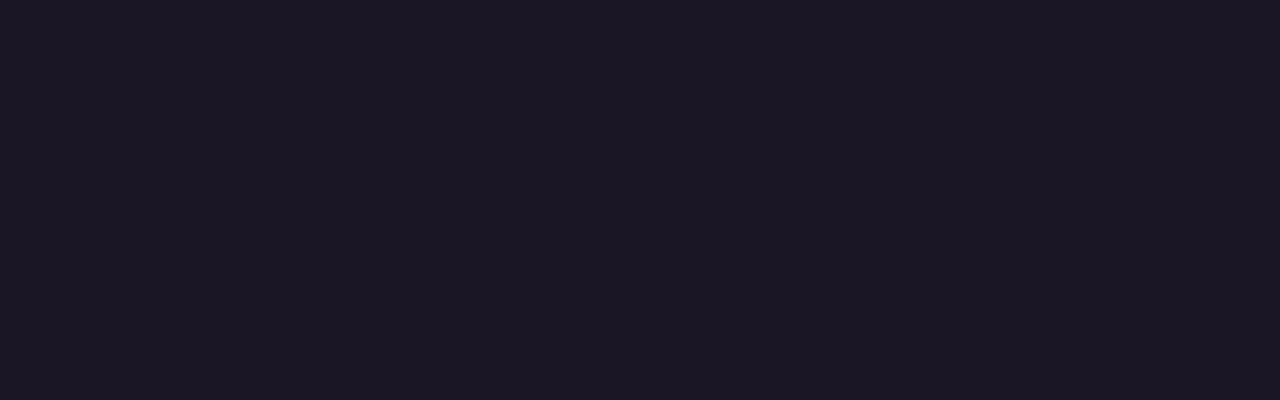
==== commit ee73bccf: "quiz bug fixed and made code organized" ====
--- a/index.html
+++ b/index.html
@@ -43,6 +43,8 @@
             </div>
         </div>
     </section>
+    <!-- notes ends here -->
+    <!-- section for quiz app -->
     <section id="quiz">
         <div class="quizContainer">
             <form class="startQuiz ">
@@ -122,11 +124,15 @@
             </div>
         </div>
     </section>
+    <!-- quiz app ends here -->
+    <!-- tic tac toe starts here -->
     <section id="ticTac">
         <div class="toDoContainer">
             <h1 class="h1">TO DO3</h1>
         </div>
     </section>
+    <!-- tic tac toe ends here -->
+    <!-- dictionary starts here -->
     <section id="Dictionary">
         <div class="dictContainer">
             <div class="searchWord">
@@ -161,8 +167,11 @@
             </div>
         </div>
     </section>
+    <!-- dictionary ends here -->
     
     <script type="module" src="app.js"></script>
+    <!-- js file have two array of objects, storing quiz 
+    related data -->
     <script type="module" src="quizData.js"></script>
 
 </body>
--- a/style.css
+++ b/style.css
@@ -105,6 +105,9 @@
     top: 12vh;
 }
 /* Notes styling here */
+#notes{
+    /* border-bottom: 2px solid red; */
+}
 .notesContainer{
     position: relative;
     overflow: auto;
@@ -116,6 +119,7 @@
     padding: 20px;
     border-radius: 5px;
     box-shadow: 0 0 10px rgba(0,0,0,0.2);
+    
 }
 .notesContainer>h1{
     text-align: center;
@@ -245,7 +249,7 @@
     outline: none;
     cursor: pointer;
     background-color: var(--inputBoxColor);
-    border: 2px solid var(--btnColor);
+    border: 2px solid var(--btnColorf);
     border-radius:5px ;
     font-weight: 600;
 }
@@ -253,8 +257,8 @@
 .quizContainer>.quizQna{
     display: grid;
     place-items: center;
-
-    height: 85vh;
+    row-gap: 15px;
+    height:100%;
     /* border: 1px solid lightcyan; */
     max-width: 686px;
     margin: 0 auto;
@@ -394,36 +398,8 @@
         position:relative;
         top : 10vh;
     }
-    .quizContainer>.quizQna{
-        display: grid;
-        place-items: center;
-        row-gap: 0px;
-        height: 70vh;
-    }
-    .answers{
-        position: relative;
-        top: -6vh;
-    }
-    
-    .questions{
-        /* border:2px solid red; */
-        width: 100%;
-        height: 50px;
-        position: relative;
-        top: -6vh;
-    
-    }
-    .questions>h2{
-        padding:0 10px;
-    }
-    .questions>p{
-        padding:0px 10px;
-        height: 30px;
-    }
-    .timer{
-        width: 100%;
-        height: 20px; 
-    }
+    
+    
     .quizContainer>.finalResult{
         position: relative;
         top: 7vh;
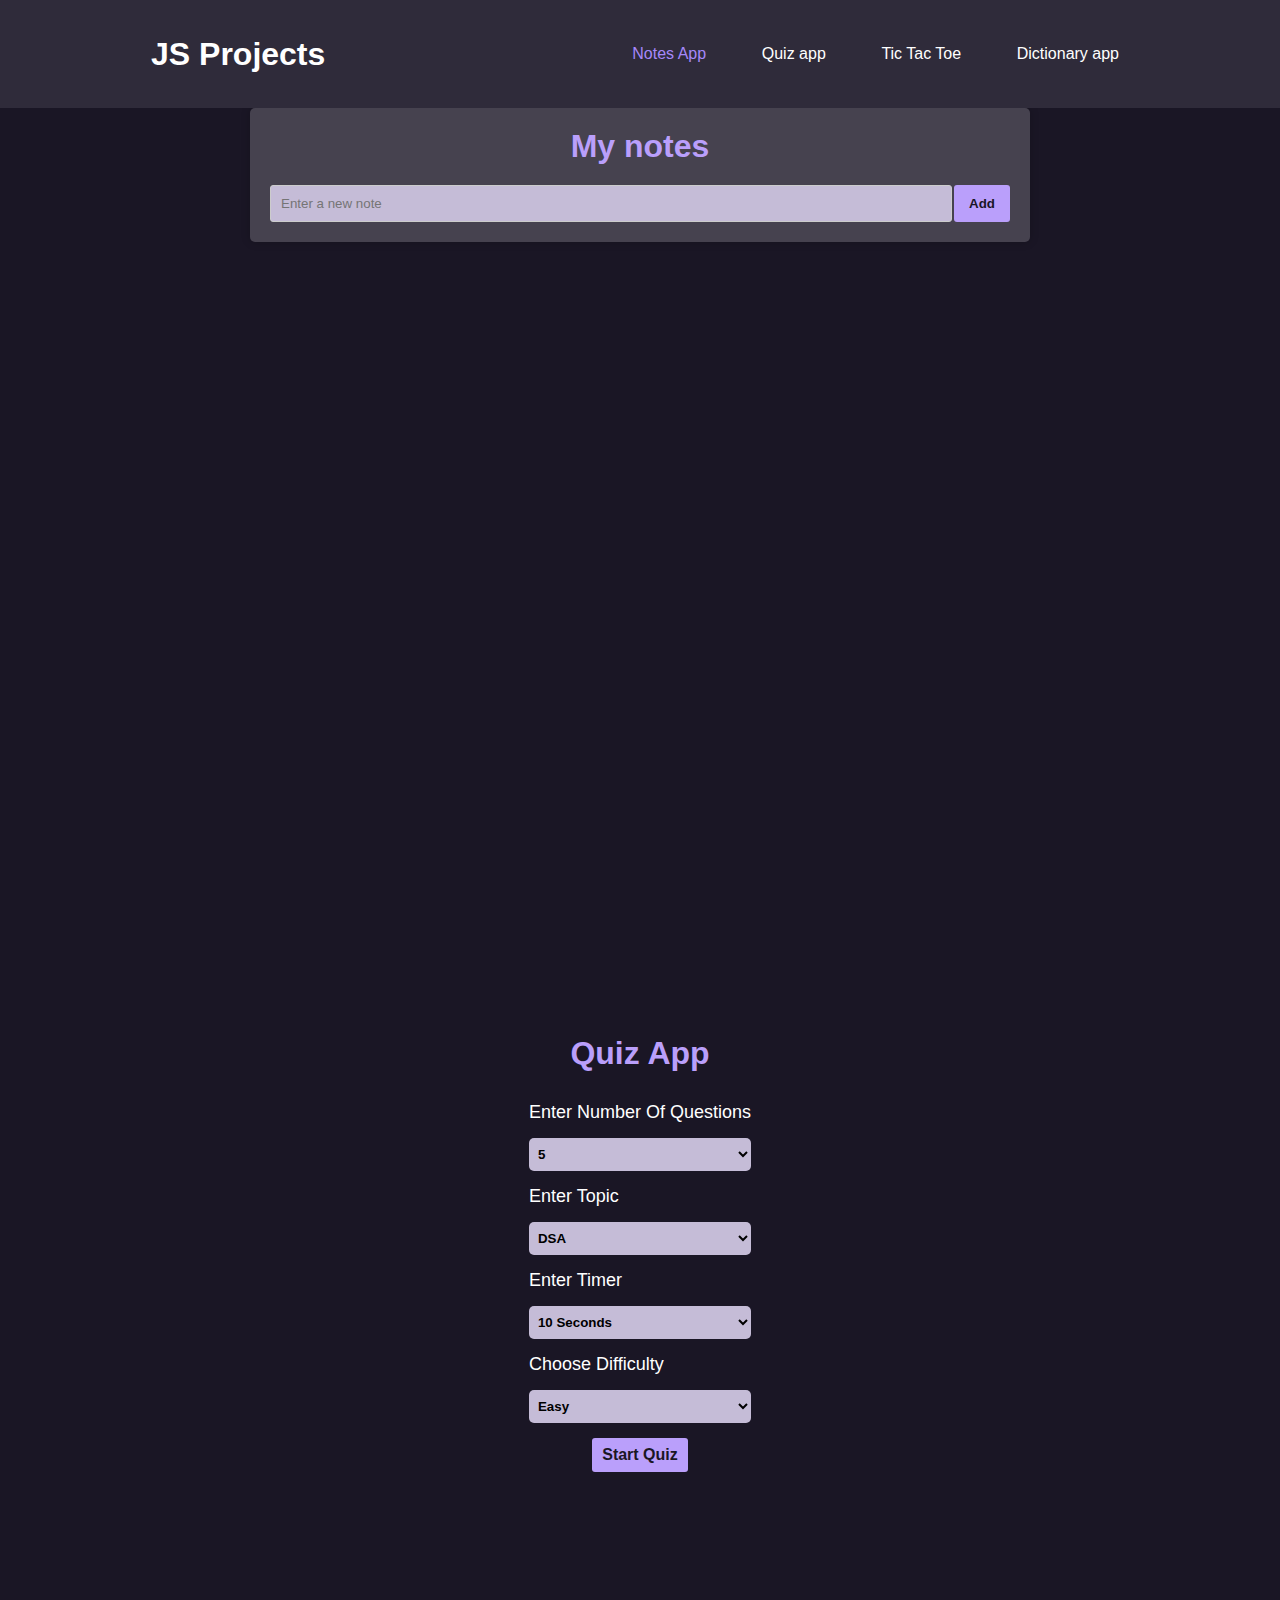
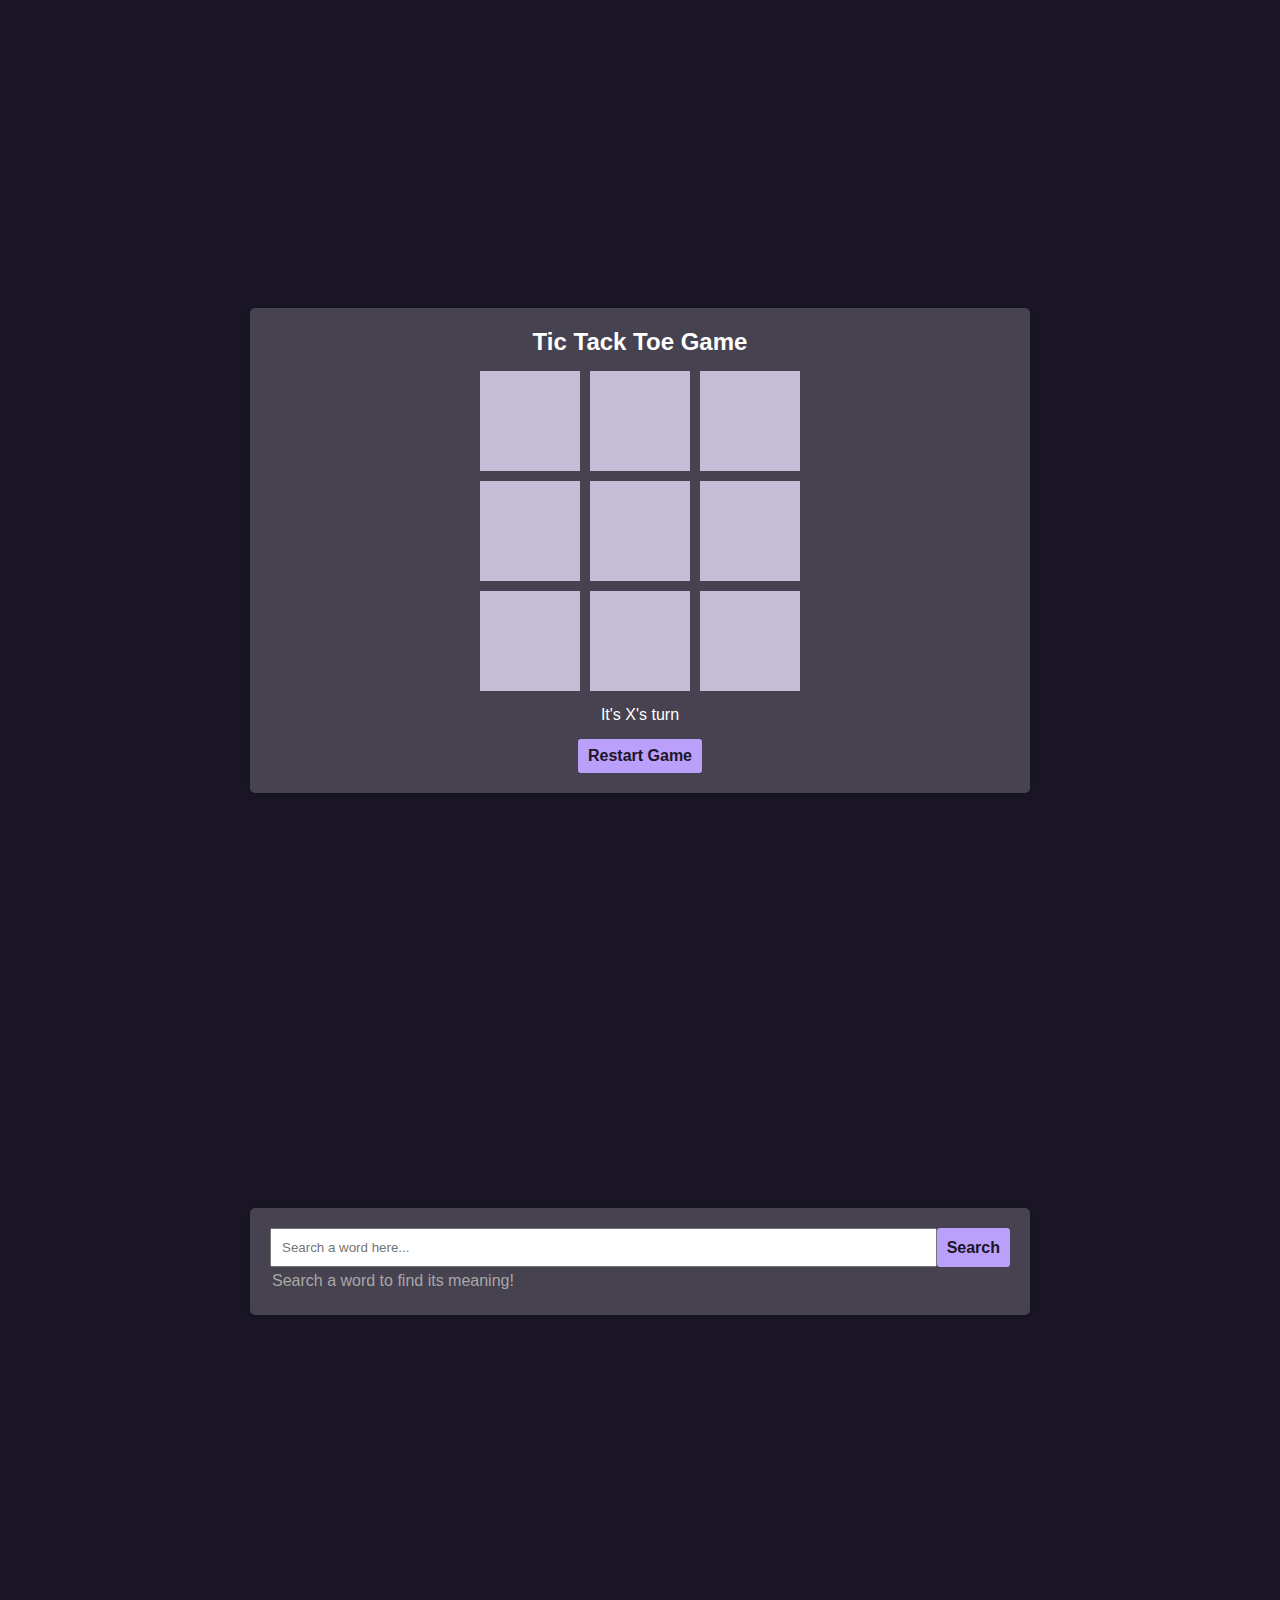
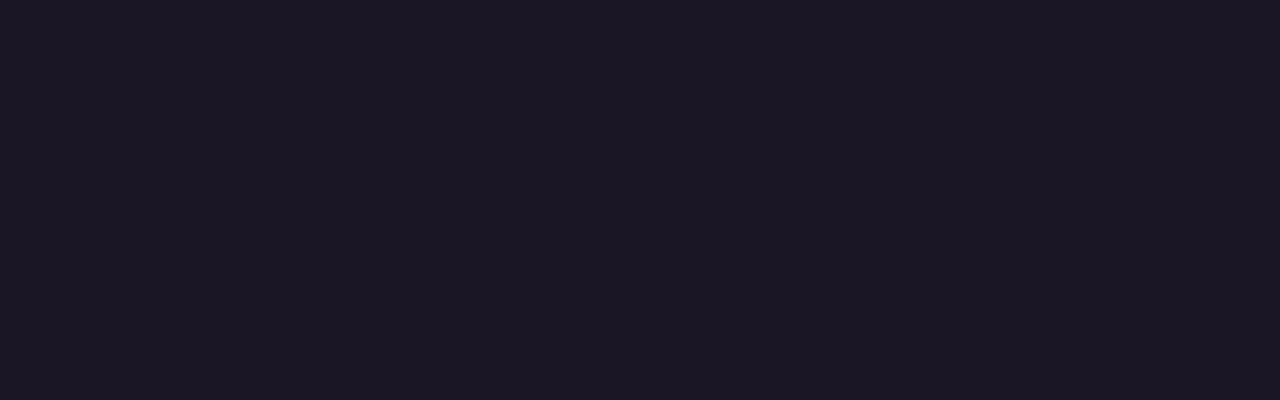
==== commit f27cadf5: "tic tac toe done" ====
--- a/index.html
+++ b/index.html
@@ -127,8 +127,21 @@
     <!-- quiz app ends here -->
     <!-- tic tac toe starts here -->
     <section id="ticTac">
-        <div class="toDoContainer">
-            <h1 class="h1">TO DO3</h1>
+        <div class="ticTacContainer">
+            <h2>Tic Tack Toe Game</h2>
+            <div class="board">
+                <div class="cell" id="0">0</div>
+                <div class="cell" id="1">1</div>
+                <div class="cell" id="2">2</div>
+                <div class="cell" id="3">3</div>
+                <div class="cell" id="4">4</div>
+                <div class="cell" id="5">5</div>
+                <div class="cell" id="6">6</div>
+                <div class="cell" id="7">7</div>
+                <div class="cell" id="8">8</div>
+            </div>
+            <p class="message">It's <span class="turn">X</span>'s turn</p>
+            <button id="resetGame" class="btn">Restart Game</button>
         </div>
     </section>
     <!-- tic tac toe ends here -->
--- a/style.css
+++ b/style.css
@@ -453,4 +453,47 @@
 }
 .dictH2{
     color: var(--btnColor);
+}
+/* dictionary related stylings ends here */
+/* tic tac toe styling here */
+.ticTacContainer{
+    position: relative;
+    overflow: auto;
+    max-height:524px ;
+    top: 12vh;
+    max-width: 780px;
+    margin: 0 auto;
+    background-color:var(--secondarybgColor);
+    padding: 20px;
+    border-radius: 5px;
+    box-shadow: 0 0 10px rgba(0,0,0,0.2);
+    display: flex;
+    justify-content: center;
+    align-items: center;
+    flex-direction: column;
+    row-gap: 15px;
+}
+.board{
+    display: grid;
+    grid-template-columns: 1fr 1fr 1fr;
+    gap: 10px;
+
+}
+.cell{
+    display: grid;
+    place-items: center;
+    font-size: 3.5rem;
+    color: var(--bgColor);
+    width:100px;
+    height: 100px;
+    background-color: var(--inputBoxColor);
+    cursor: pointer;
+    transition: all 0.3s ease-in-out;
+}
+.cell:hover{
+    background-color: var(--btnHoverColor);
+}
+.winStyle{
+    background-color: var(--btnHoverColor);
+    color: white;
 }